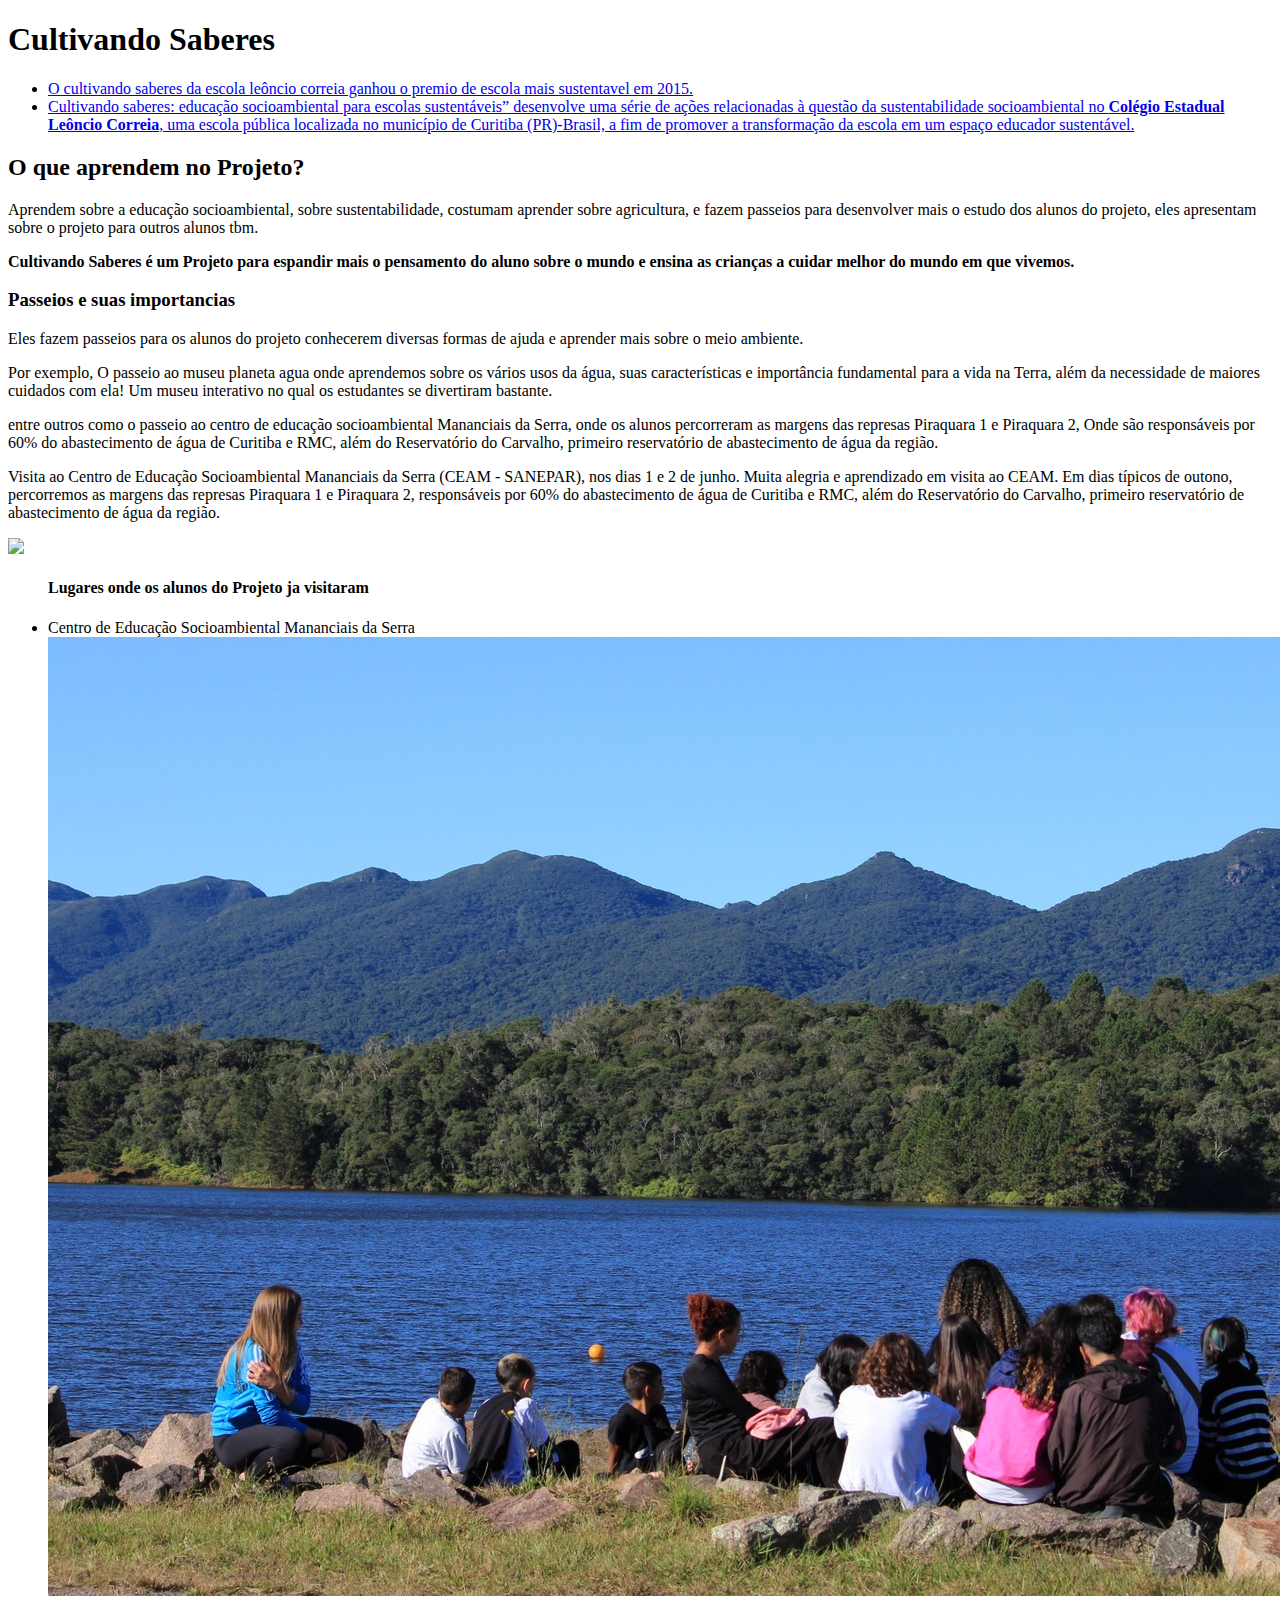
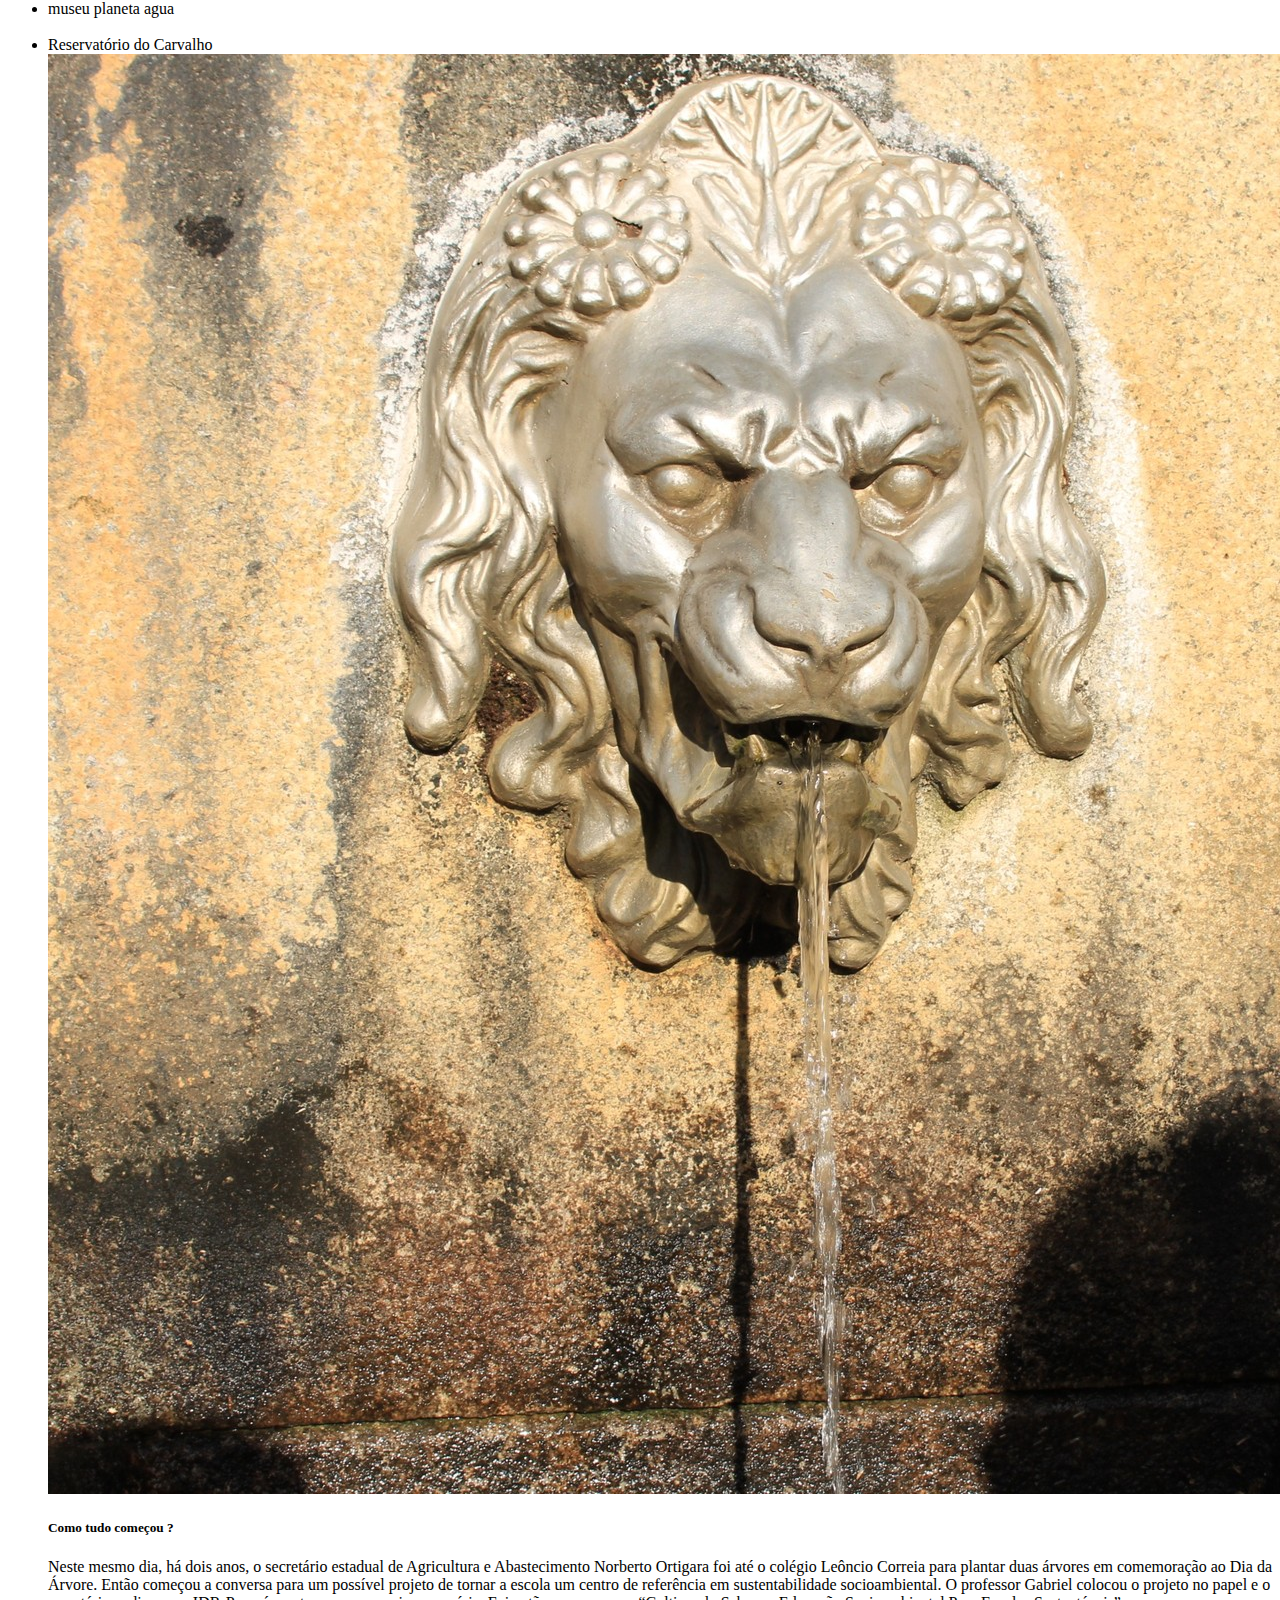
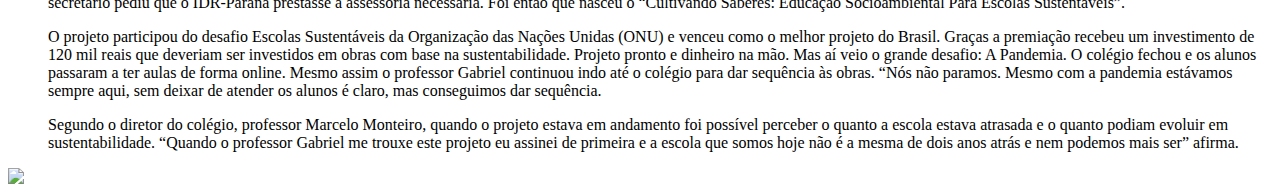
==== index.html @ 159f79c7 "Update index.html" ====
<!DOCTYPE html>
<html lang="pt-br">
<head>
    <meta charset="UTF-8">
    <meta name="viewport" content="width=device-width, initial-scale=1.0">
    <title>Cultivando Saberes</title>
    <style>
        /* style.css */
    </style>
</head>
<body>
    <header>
        <h1>Cultivando Saberes</h1>
    </header>
    <nav>
        <ul>
            <li><a href="https://www.instagram.com/cultivandosaberes/?utm_source=ig_web_button_share_sheet&igshid=OGQ5ZDc2ODk2ZA=="> O cultivando saberes da escola leôncio correia ganhou o premio de escola mais sustentavel em 2015.</a>
            
            <li><a href="https://www.instagram.com/direcaocelc/?utm_source=ig_web_button_share_sheet&igshid=OGQ5ZDc2ODk2ZA=="> Cultivando saberes: educação socioambiental para escolas sustentáveis” desenvolve uma série de ações relacionadas à questão da sustentabilidade 
                socioambiental no <b>Colégio Estadual Leôncio Correia</b>, uma escola pública localizada no município de Curitiba (PR)-Brasil, 
                a fim de promover a transformação da escola em um espaço educador sustentável.</a></li> </ul>
    </nav>
        
        <h2> O que aprendem no Projeto?  </h2>
    <p> Aprendem sobre a educação socioambiental, sobre sustentabilidade, costumam aprender sobre agricultura, e fazem passeios para desenvolver mais o estudo dos alunos do projeto, eles apresentam sobre o projeto para outros alunos tbm.</p>
    <p> <strong> Cultivando Saberes é um Projeto para espandir mais o pensamento do aluno sobre o mundo e ensina as crianças a cuidar melhor do mundo em que vivemos.</strong> </p>
        
        <h3> Passeios e suas importancias </h3>
        <p> Eles fazem passeios para os alunos do projeto conhecerem diversas formas de ajuda e aprender mais sobre o meio ambiente.</p>
        <p> Por exemplo, O passeio ao museu planeta agua onde aprendemos sobre os vários usos da água, suas características e importância fundamental para a vida na Terra, além da necessidade de maiores cuidados com ela! Um museu interativo no qual os estudantes se divertiram bastante. </p>
       <P> entre outros como o passeio ao centro de educação socioambiental Mananciais da Serra, onde os alunos percorreram as margens das represas Piraquara 1 e Piraquara 2, Onde são responsáveis por 60% do abastecimento de água de Curitiba e RMC, além do Reservatório do Carvalho, primeiro reservatório de abastecimento de água da região.</P>
    <div class="imagemcentralizada">
            <p>Visita ao Centro de Educação Socioambiental Mananciais da Serra (CEAM - SANEPAR), nos dias 1 e 2 de junho.
                Muita alegria e aprendizado em visita ao CEAM. Em dias típicos de outono, percorremos as margens das represas Piraquara 1 e Piraquara 2, responsáveis por 60% do abastecimento de água de Curitiba e RMC, além do Reservatório do Carvalho, primeiro reservatório de abastecimento de água da região.</p>
    <img class="imagem1" src="https://www.instagram.com/cultivandosaberes/?utm_source=ig_web_button_share_sheet&igshid=OGQ5ZDc2ODk2ZA==">
        </div>
    
        <ul>
        <h4> Lugares onde os alunos do Projeto ja visitaram </h4>
       
        <div> <li class="lista"> Centro de Educação Socioambiental Mananciais da Serra </li>  
            <img class="imagem2" src="centrodeeducacaosocioambiental.pnj.jpg" 
       </div>

       <div>
        <li class="lista"> museu planeta agua </li>
        <img class="imagem2" src=""
       </div>

       <div>
        <li class="lista"> Reservatório do Carvalho </li>
           <img class="imagem2" src="reservatorio.pnj.jpg" 
        </div>

        <h5> Como tudo começou ?</h5>
        <p> 
            Neste mesmo dia, há dois anos, o secretário estadual de Agricultura e Abastecimento Norberto Ortigara foi até o colégio Leôncio Correia para plantar duas árvores em comemoração ao Dia da Árvore. Então começou a conversa para um possível projeto de tornar a escola um centro de referência em sustentabilidade socioambiental. O professor Gabriel colocou o projeto no papel e o secretário pediu que o IDR-Paraná prestasse a assessoria necessária. Foi então que nasceu o “Cultivando Saberes: Educação Socioambiental Para Escolas Sustentáveis”.
        </p>
        <p>
            O projeto participou do desafio Escolas Sustentáveis da Organização das Nações Unidas (ONU) e venceu como o melhor projeto do Brasil. Graças a premiação recebeu um investimento de 120 mil reais que deveriam ser investidos em obras com base na sustentabilidade. Projeto pronto e dinheiro na mão. Mas aí veio o grande desafio: A Pandemia. O colégio fechou e os alunos passaram a ter aulas de forma online. Mesmo assim o professor Gabriel continuou indo até o colégio para dar sequência às obras. “Nós não paramos. Mesmo com a pandemia estávamos sempre aqui, sem deixar de atender os alunos é claro, mas conseguimos dar sequência. 
        </p>
        <p>
            Segundo o diretor do colégio, professor Marcelo Monteiro, quando o projeto estava em andamento foi possível perceber o quanto a escola estava atrasada e o quanto podiam evoluir em sustentabilidade. “Quando o professor Gabriel me trouxe este projeto eu assinei de primeira e a escola que somos hoje não é a mesma de dois anos atrás e nem podemos mais ser” afirma. 
        </p>
    </ul>

        <footer>
            <img src="/"
        </footer>
    
    </body>
    </html>
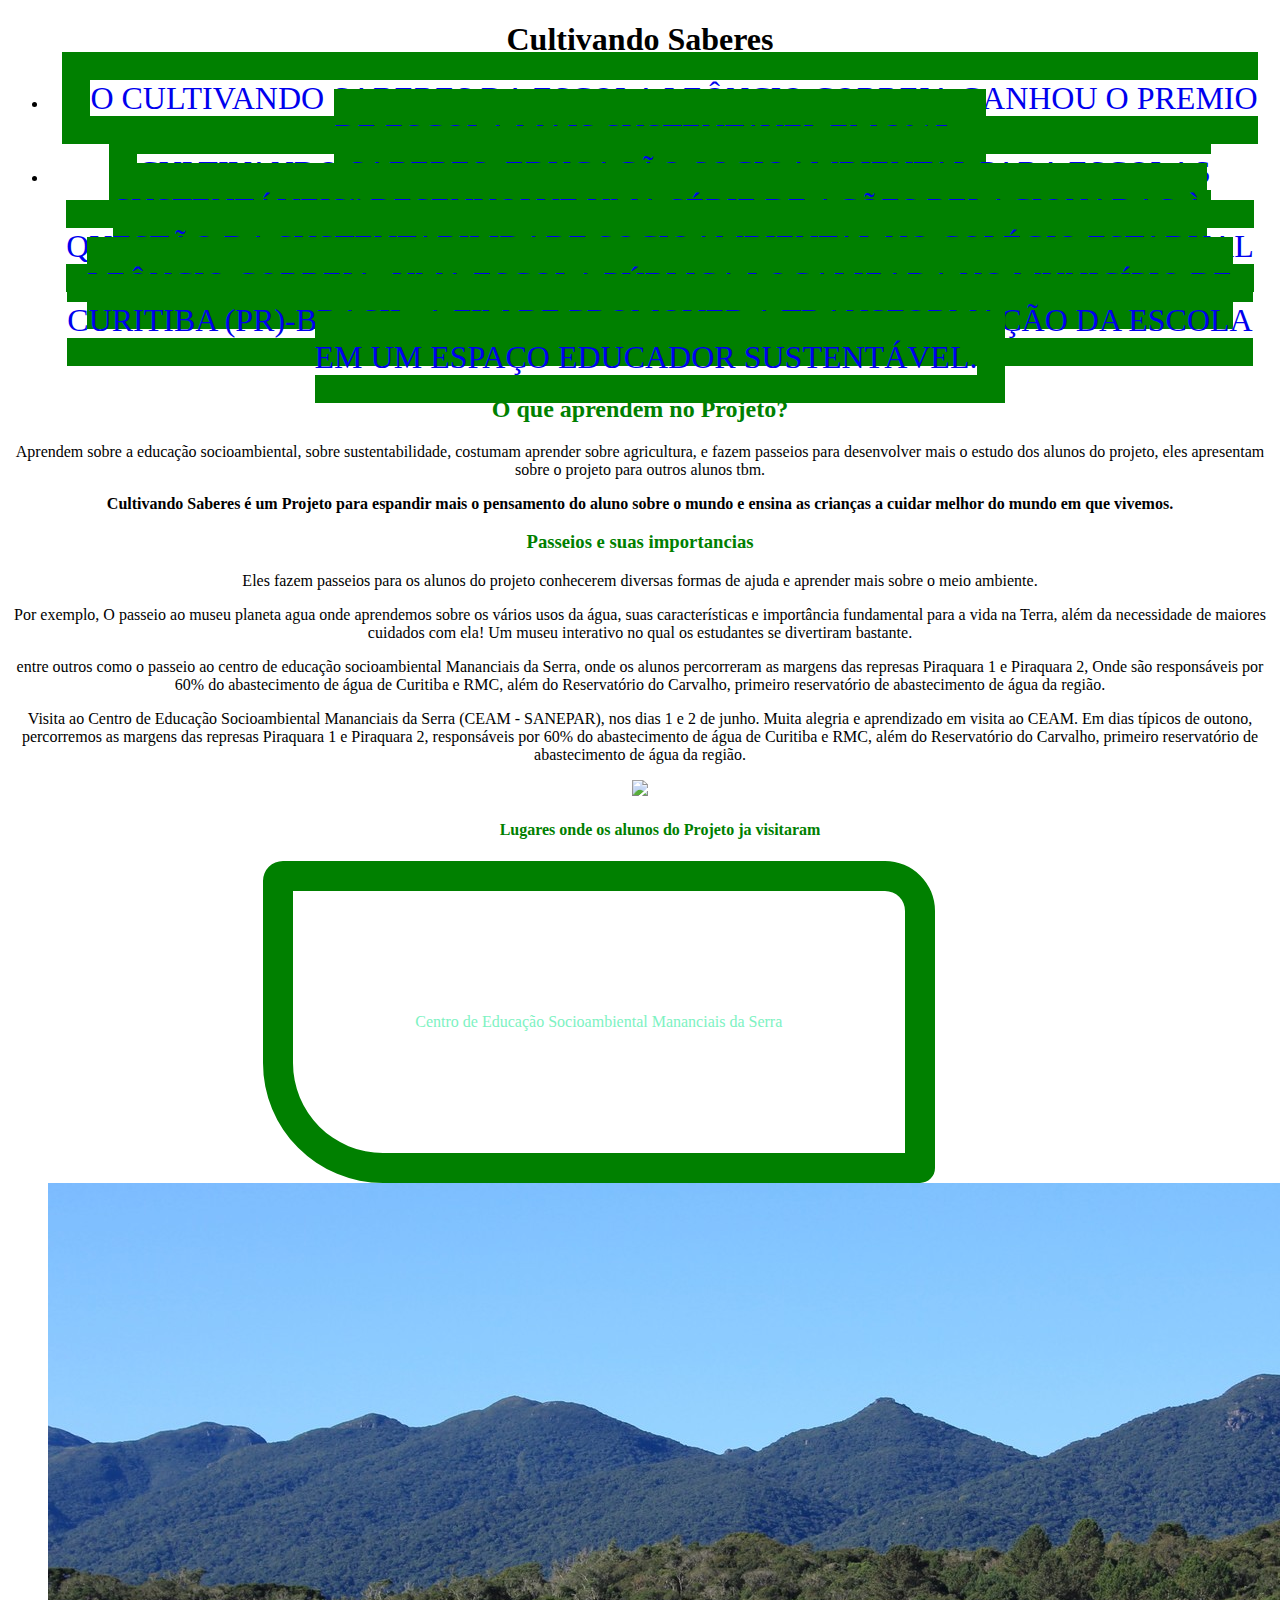
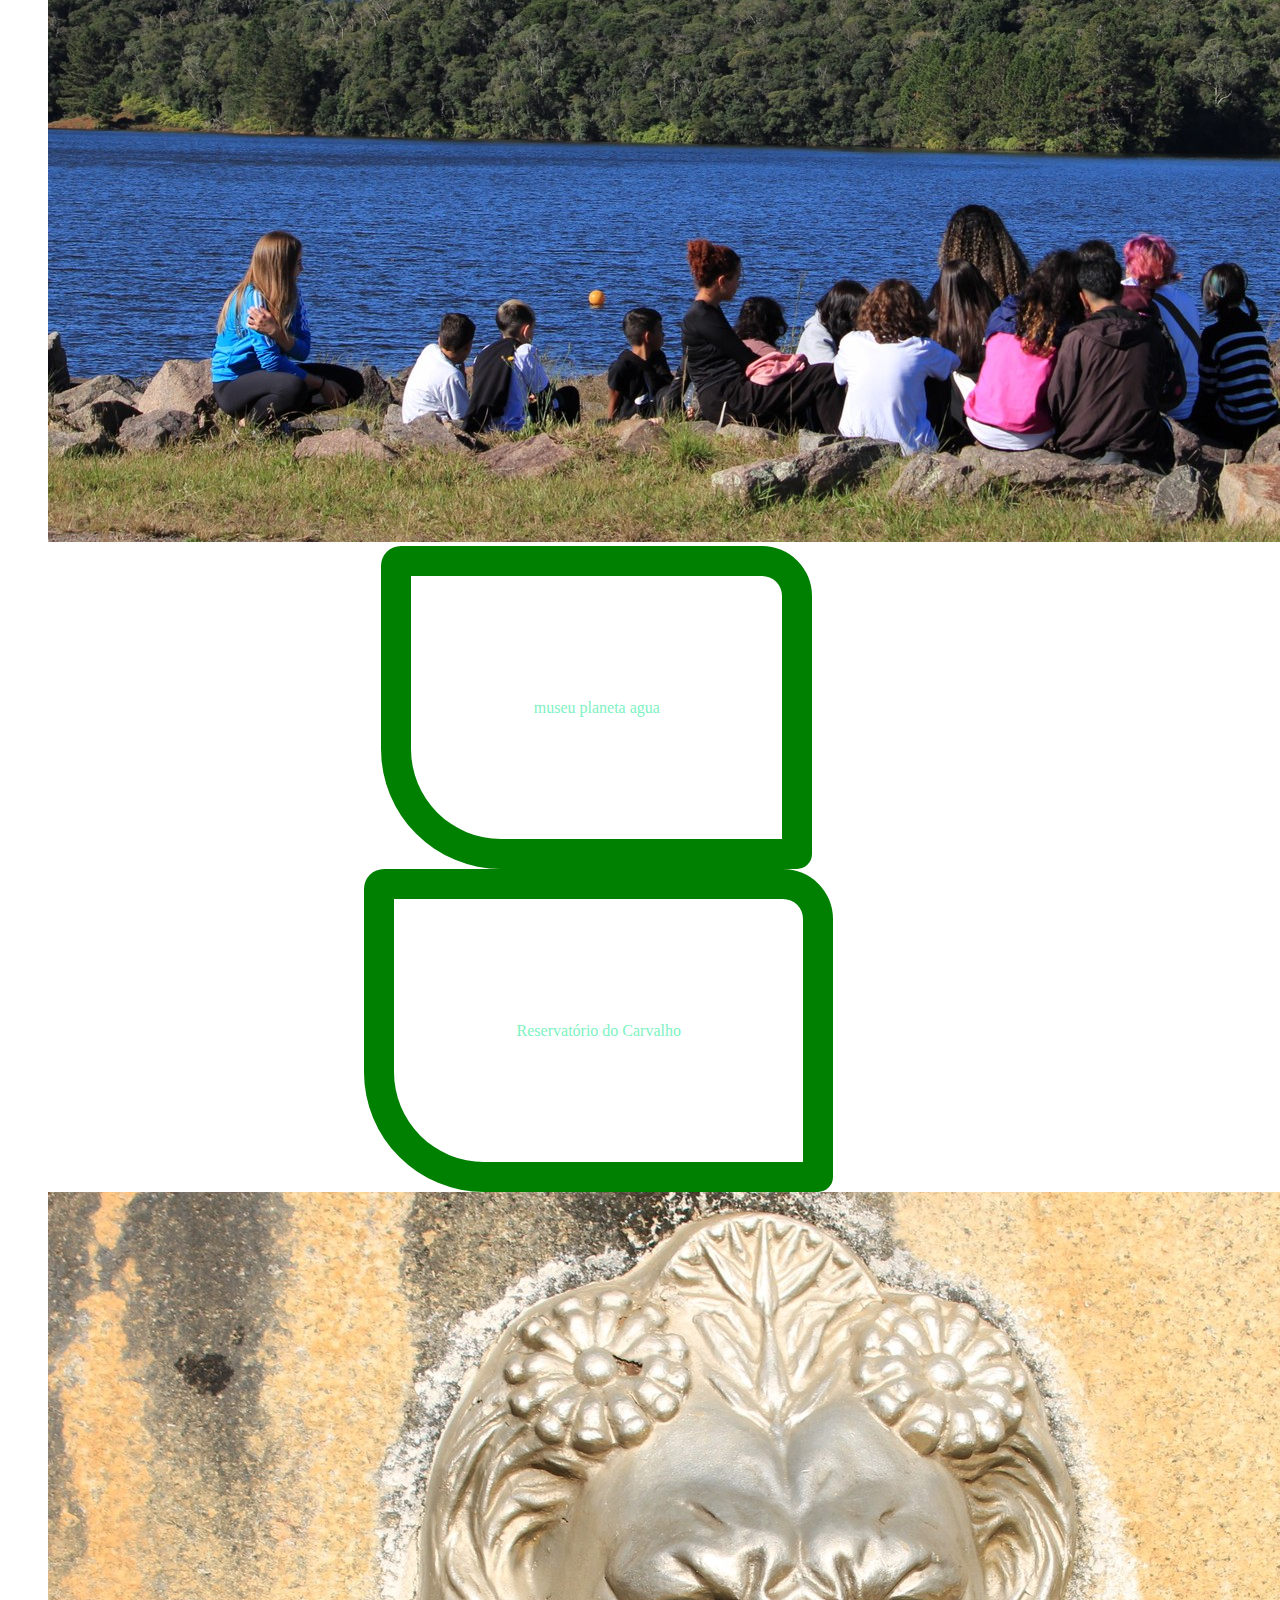
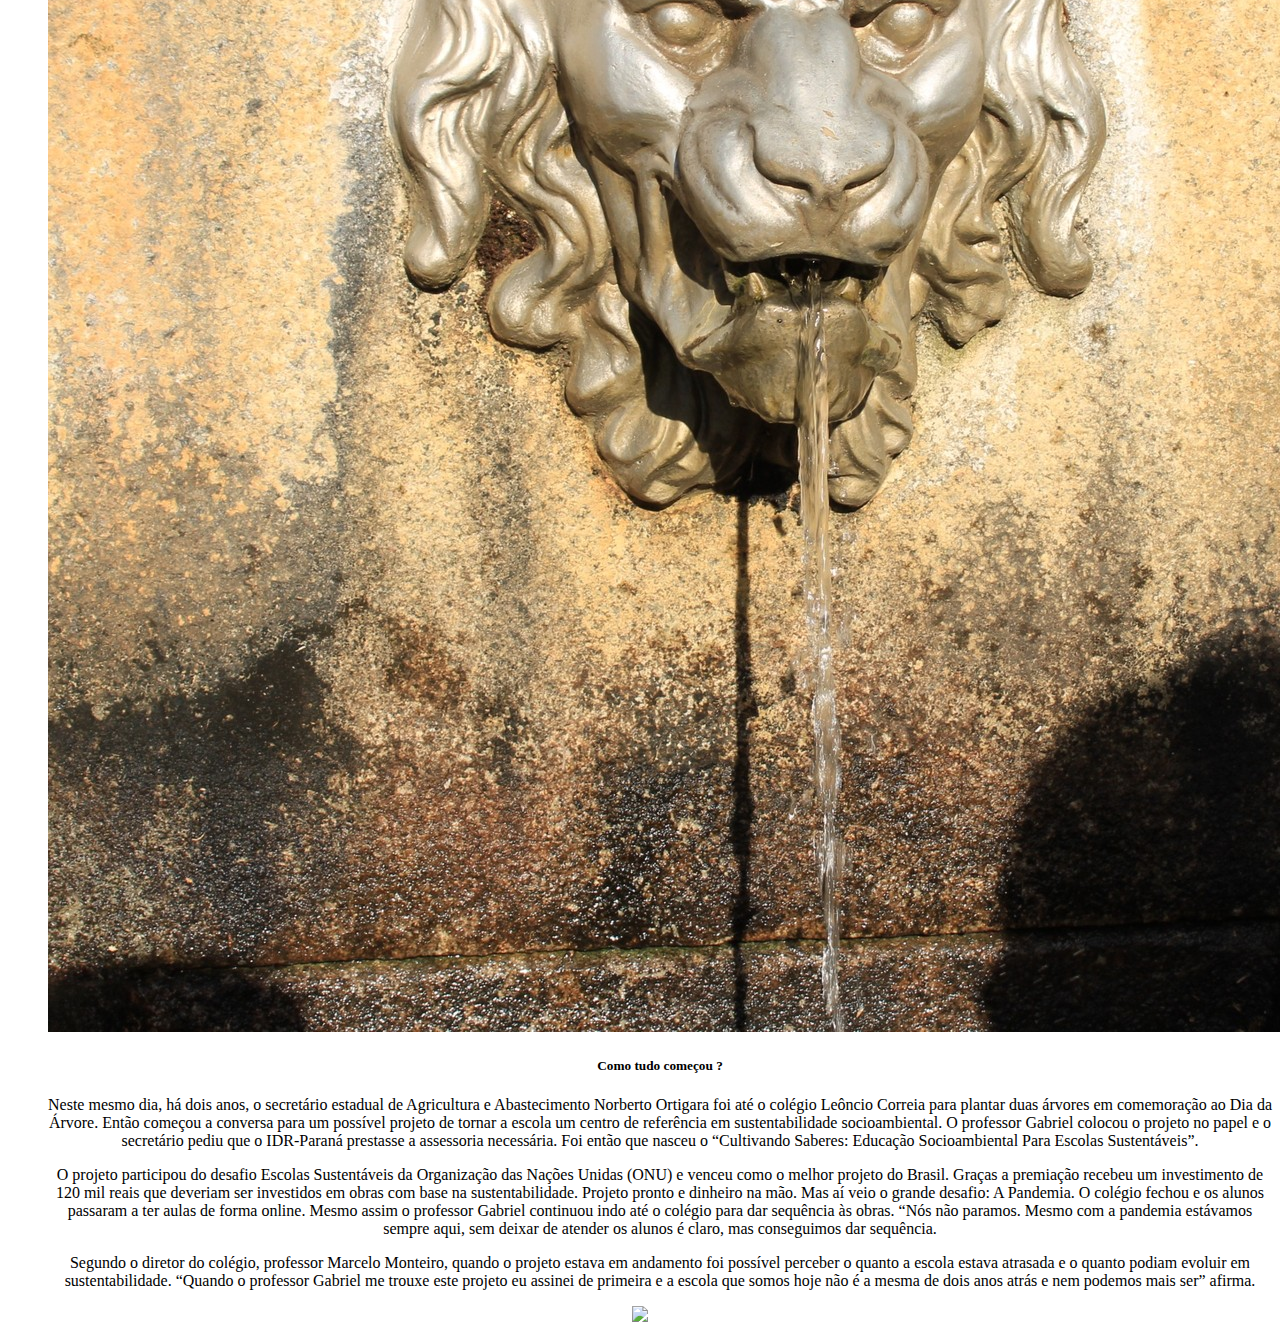
==== commit c5a08343: "Update index.html" ====
--- a/index.html
+++ b/index.html
@@ -4,6 +4,7 @@
     <meta charset="UTF-8">
     <meta name="viewport" content="width=device-width, initial-scale=1.0">
     <title>Cultivando Saberes</title>
+     <link rel="stylesheet" href="style.css">
     <style>
         /* style.css */
     </style>
@@ -19,6 +20,7 @@
             <li><a href="https://www.instagram.com/direcaocelc/?utm_source=ig_web_button_share_sheet&igshid=OGQ5ZDc2ODk2ZA=="> Cultivando saberes: educação socioambiental para escolas sustentáveis” desenvolve uma série de ações relacionadas à questão da sustentabilidade 
                 socioambiental no <b>Colégio Estadual Leôncio Correia</b>, uma escola pública localizada no município de Curitiba (PR)-Brasil, 
                 a fim de promover a transformação da escola em um espaço educador sustentável.</a></li> </ul>
+        
     </nav>
         
         <h2> O que aprendem no Projeto?  </h2>
@@ -65,7 +67,7 @@
     </ul>
 
         <footer>
-            <img src="/"
+           <img class="imagem5" src="Cultivando Saberes projeto_files/"
         </footer>
     
     </body>
--- a/style.css
+++ b/style.css
@@ -0,0 +1,66 @@
+      .cabecalho
+h1 {
+    color: green;
+}
+h2{
+    color: green;
+}
+h3{
+    color: green;
+}
+h4 {
+    color: green;
+}
+
+body {
+    background-color: white;
+
+    text-align: center;
+}
+.imagem1 {
+    width: 30%;
+}
+.imagemcentralizada {
+ text-align: center;
+}
+
+.unicornio {
+    font-style: initial;
+
+}
+.brilho {
+   color: deepgreen;
+    font-style: italic
+}
+.lista {
+        display: inline-block;
+        padding: 10%;
+        margin-right: 10%;
+        color: rgb(125, 242, 194);
+        padding: 10%;
+        border-color: green;
+        border-width: 30px;
+        border-style: solid;
+        border-radius: 20px 50px 15px 120px;
+    }
+
+nav a{
+    text-transform: uppercase;
+    text-align: center;
+    color: dark;
+    font-weight: 230;
+    font-size: 200%;
+    text-decoration: none ;
+    border-color: green;
+    border-width: 28px;
+    border-style: solid; 
+    backgound-color: gray;
+}
+nav a:hover {
+    color: black;
+    text-decoration: underline;
+}
+
+footer {
+    background-color: white;
+}
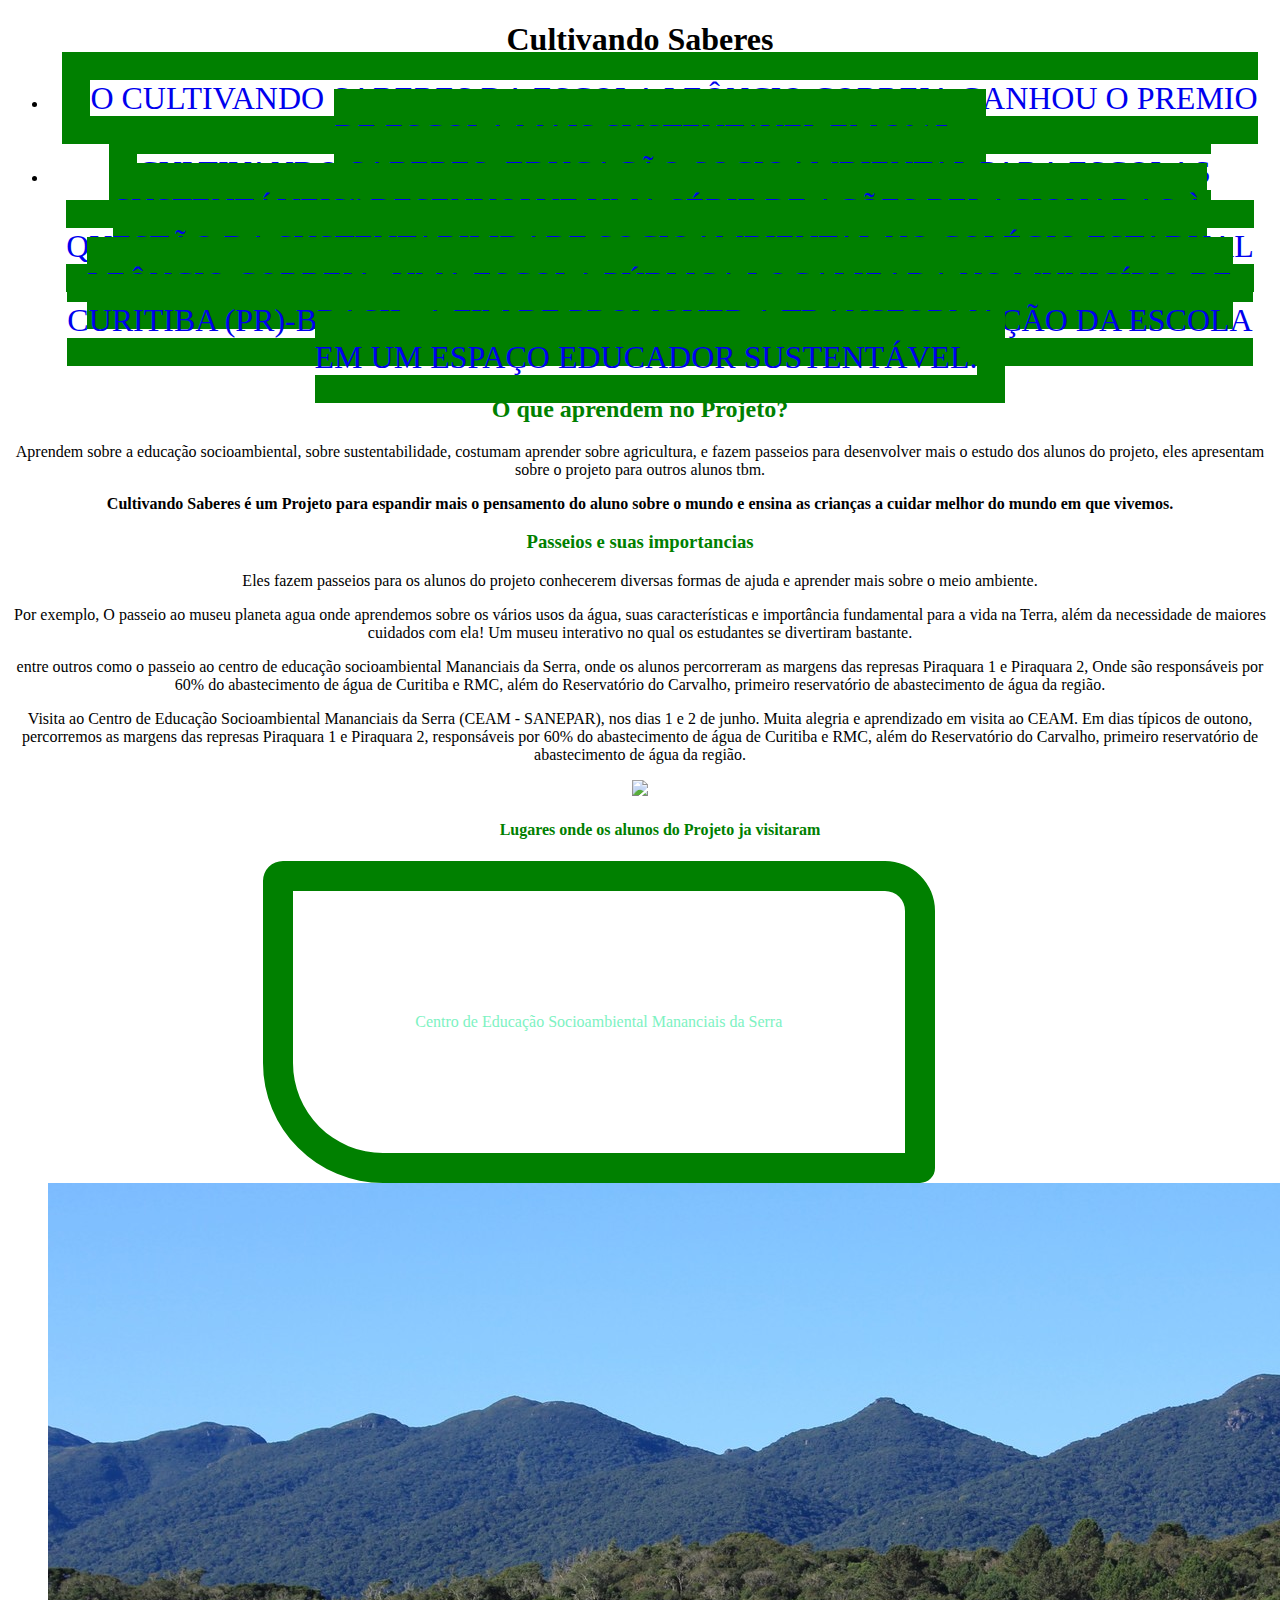
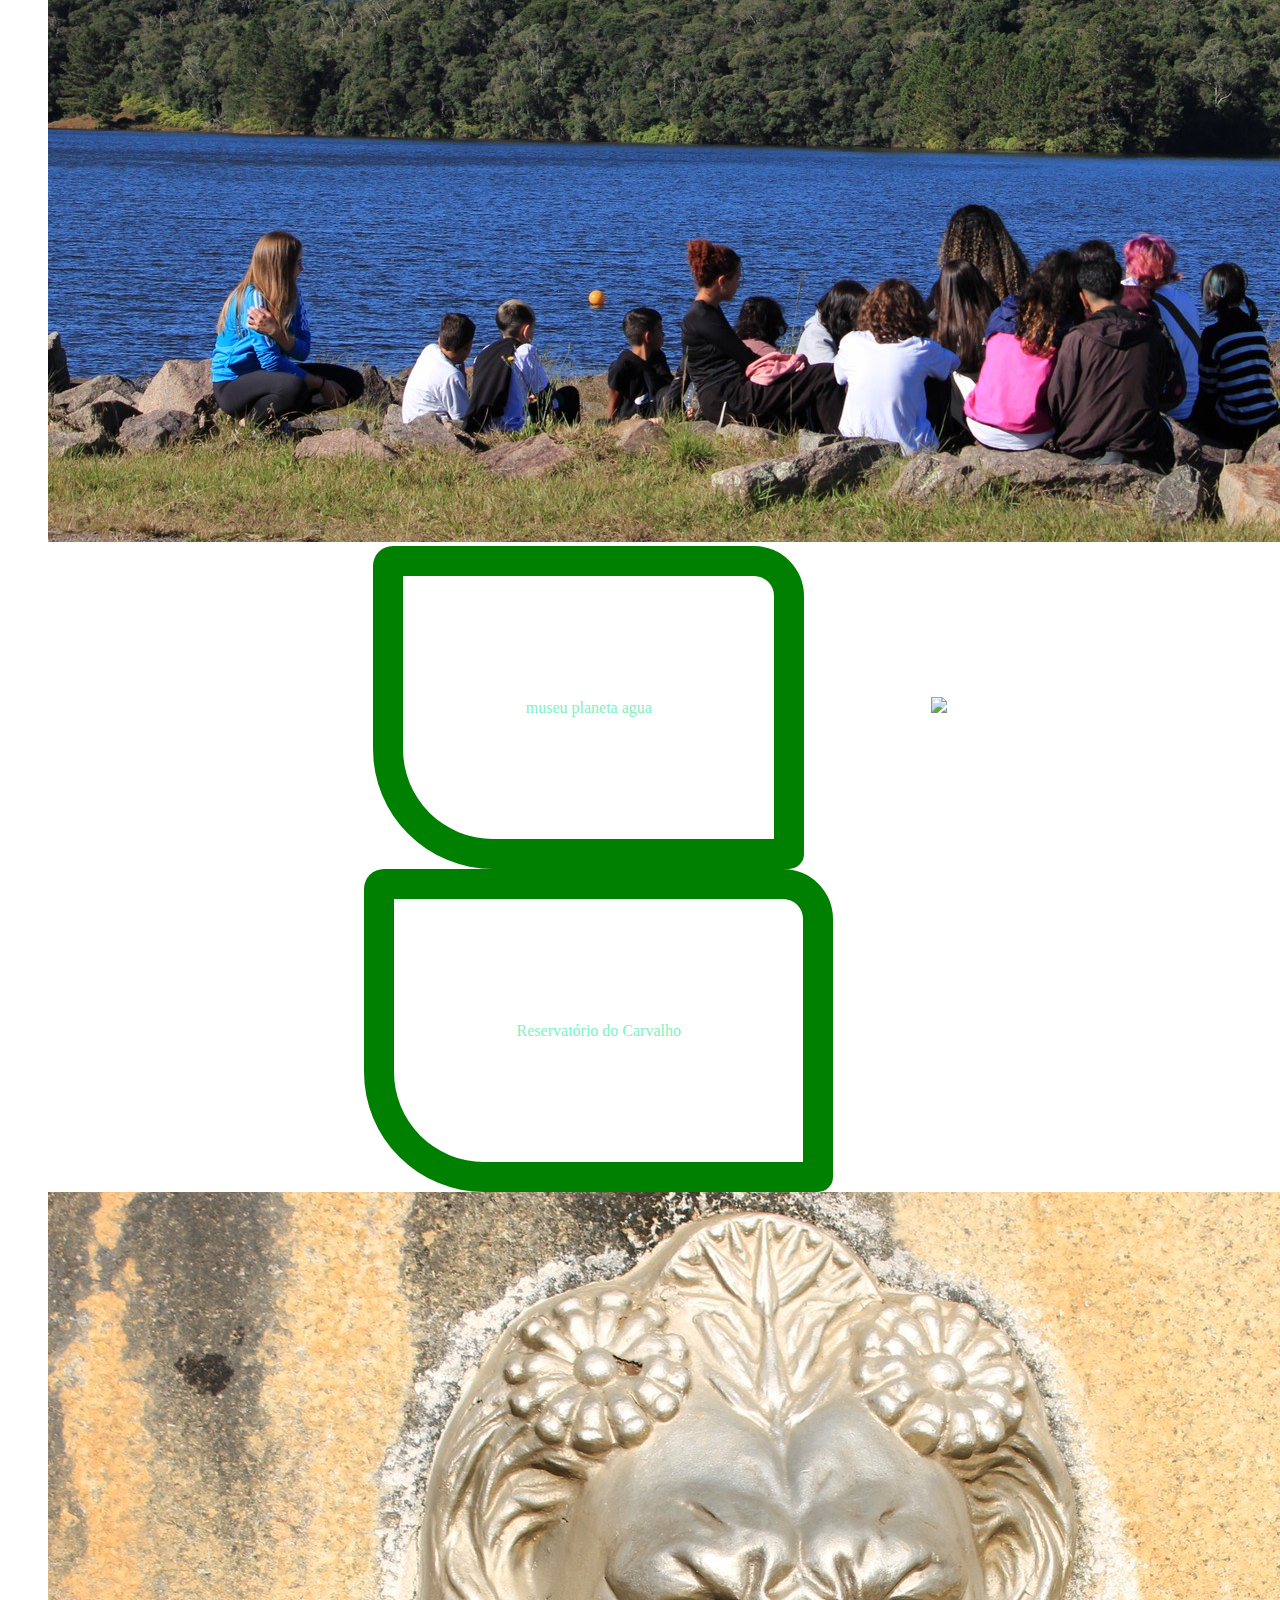
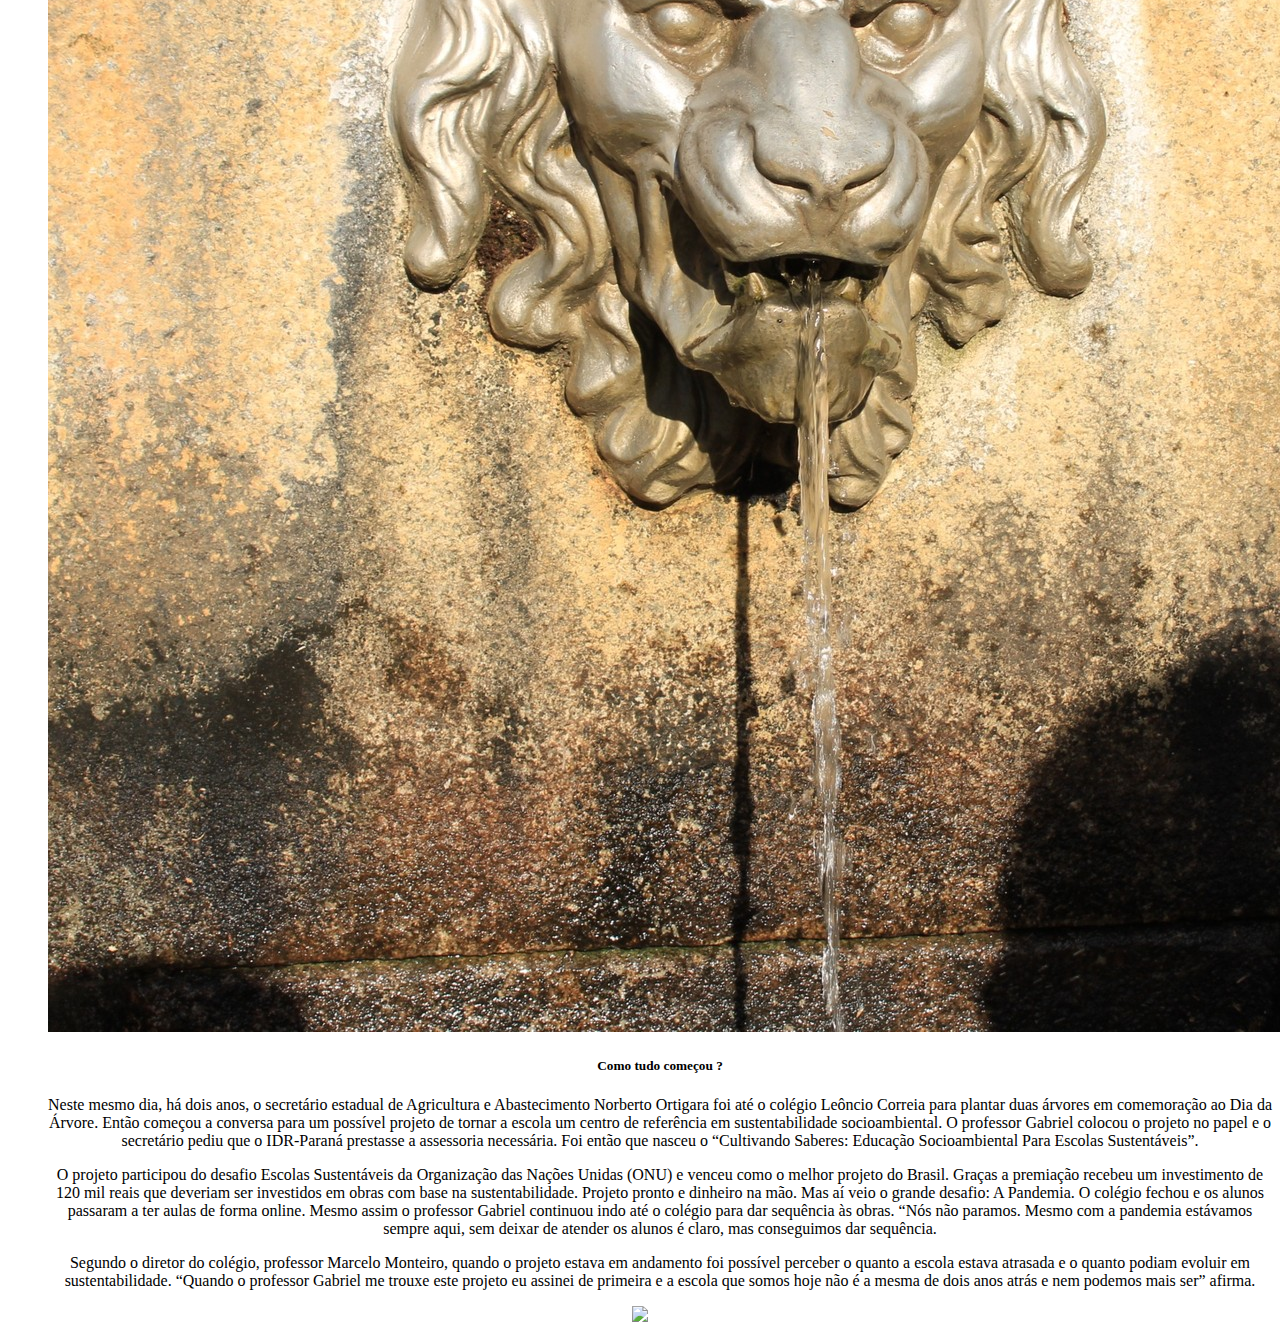
==== commit 273a3fee: "Update index.html" ====
--- a/index.html
+++ b/index.html
@@ -46,7 +46,7 @@
 
        <div>
         <li class="lista"> museu planeta agua </li>
-        <img class="imagem2" src=""
+        <img class="imagem2" src="museuaguinha.jpg"
        </div>
 
        <div>
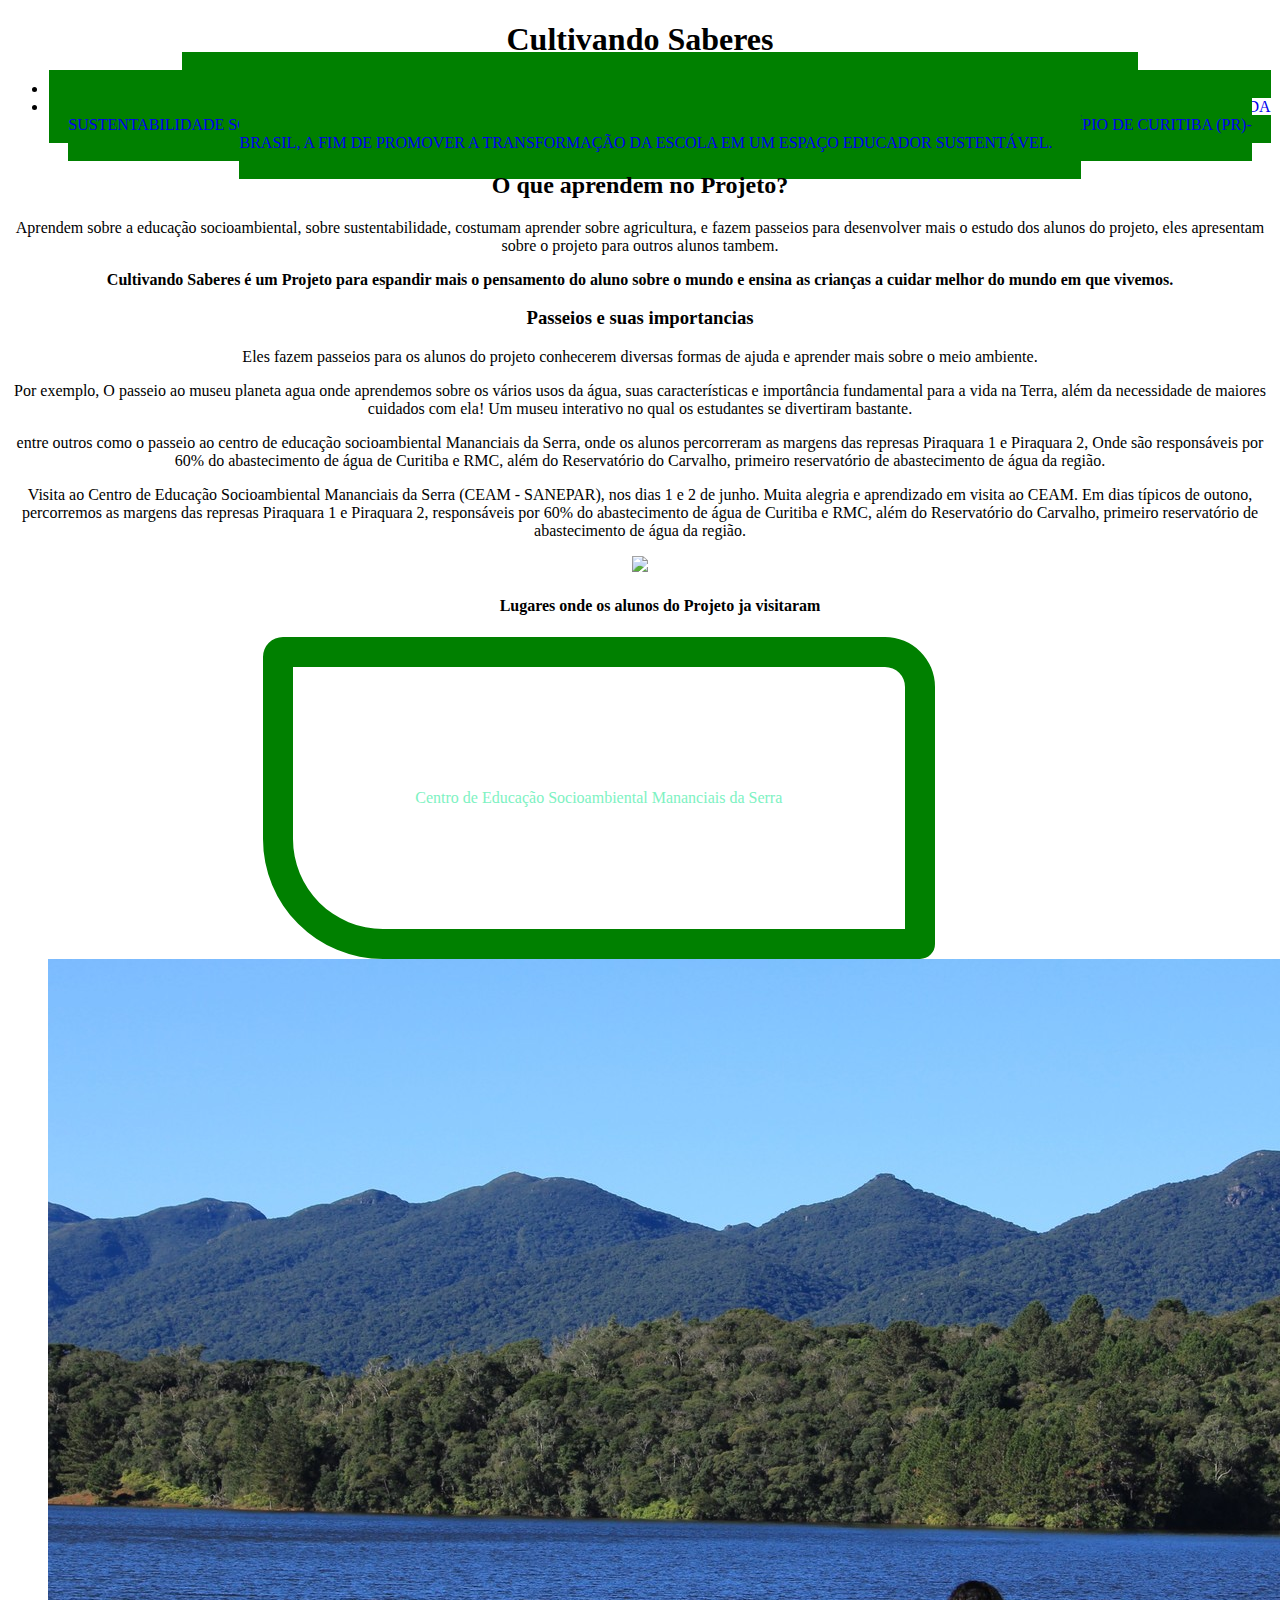
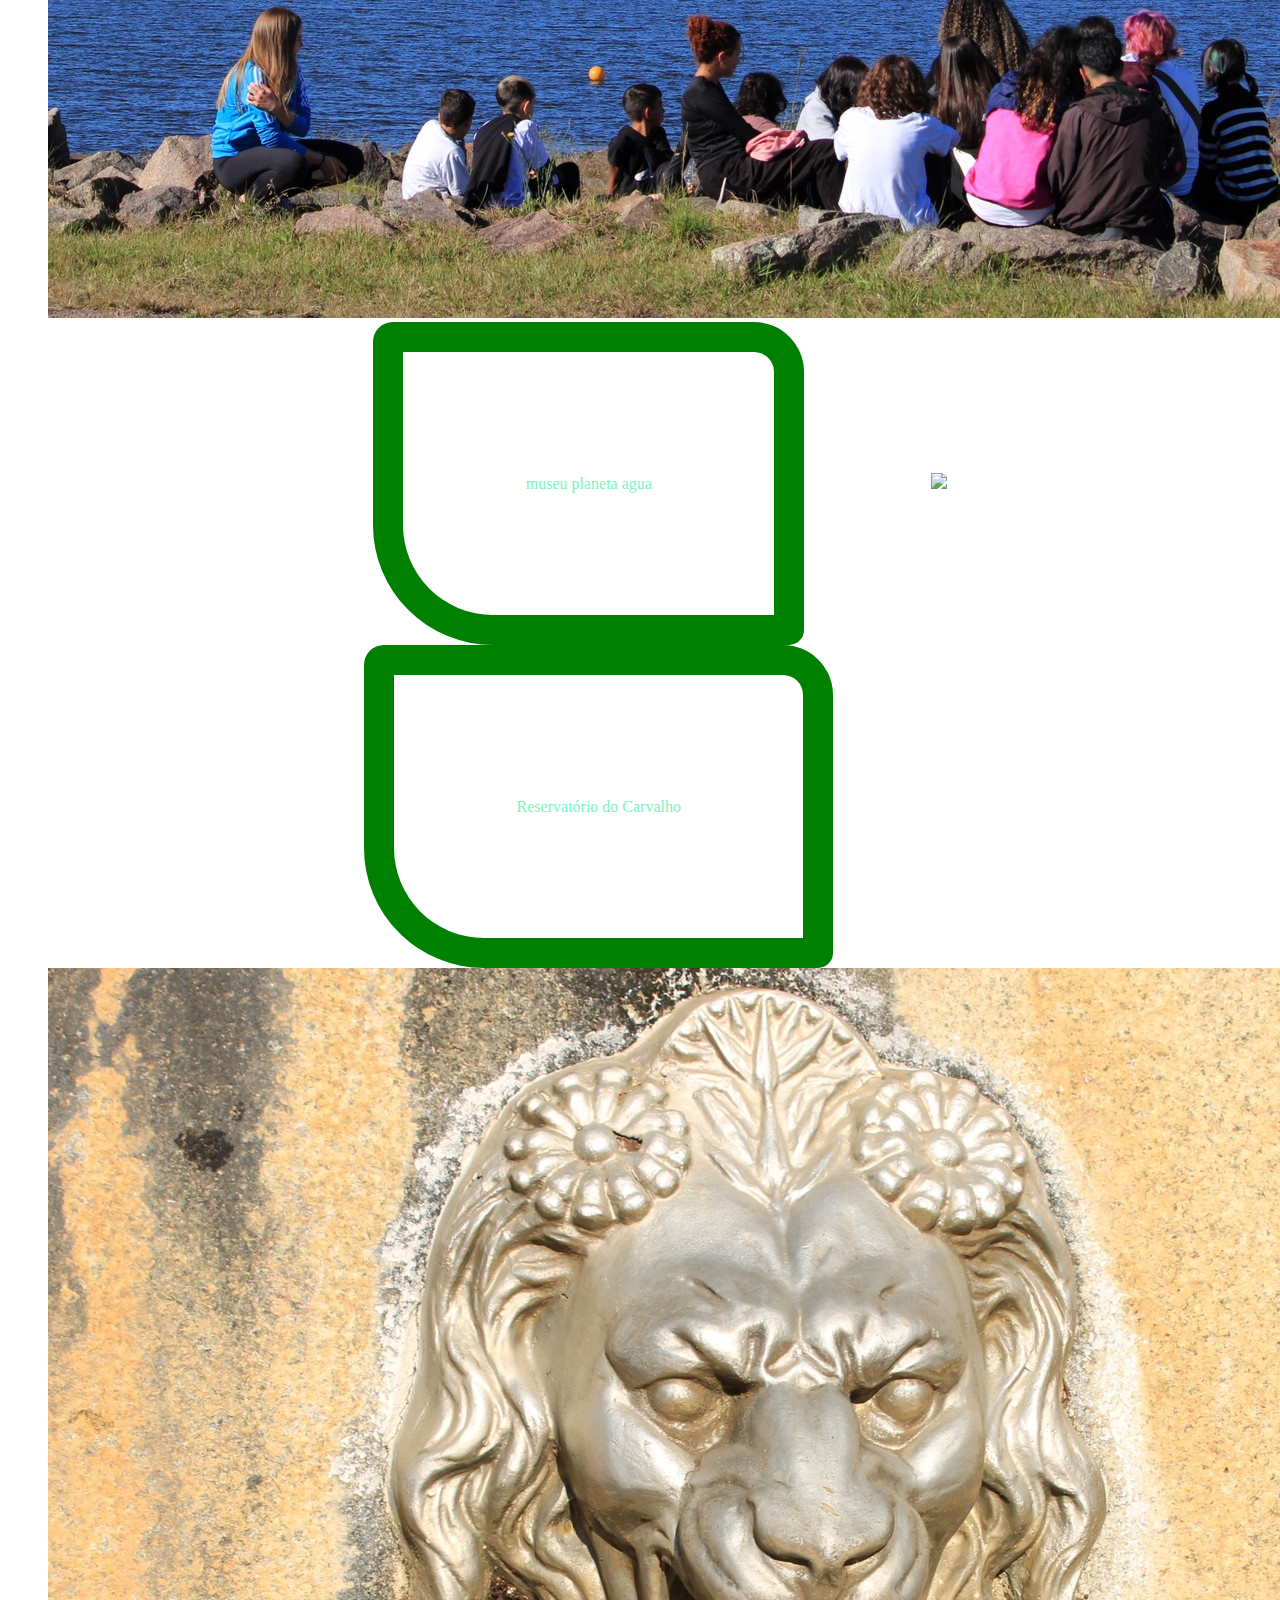
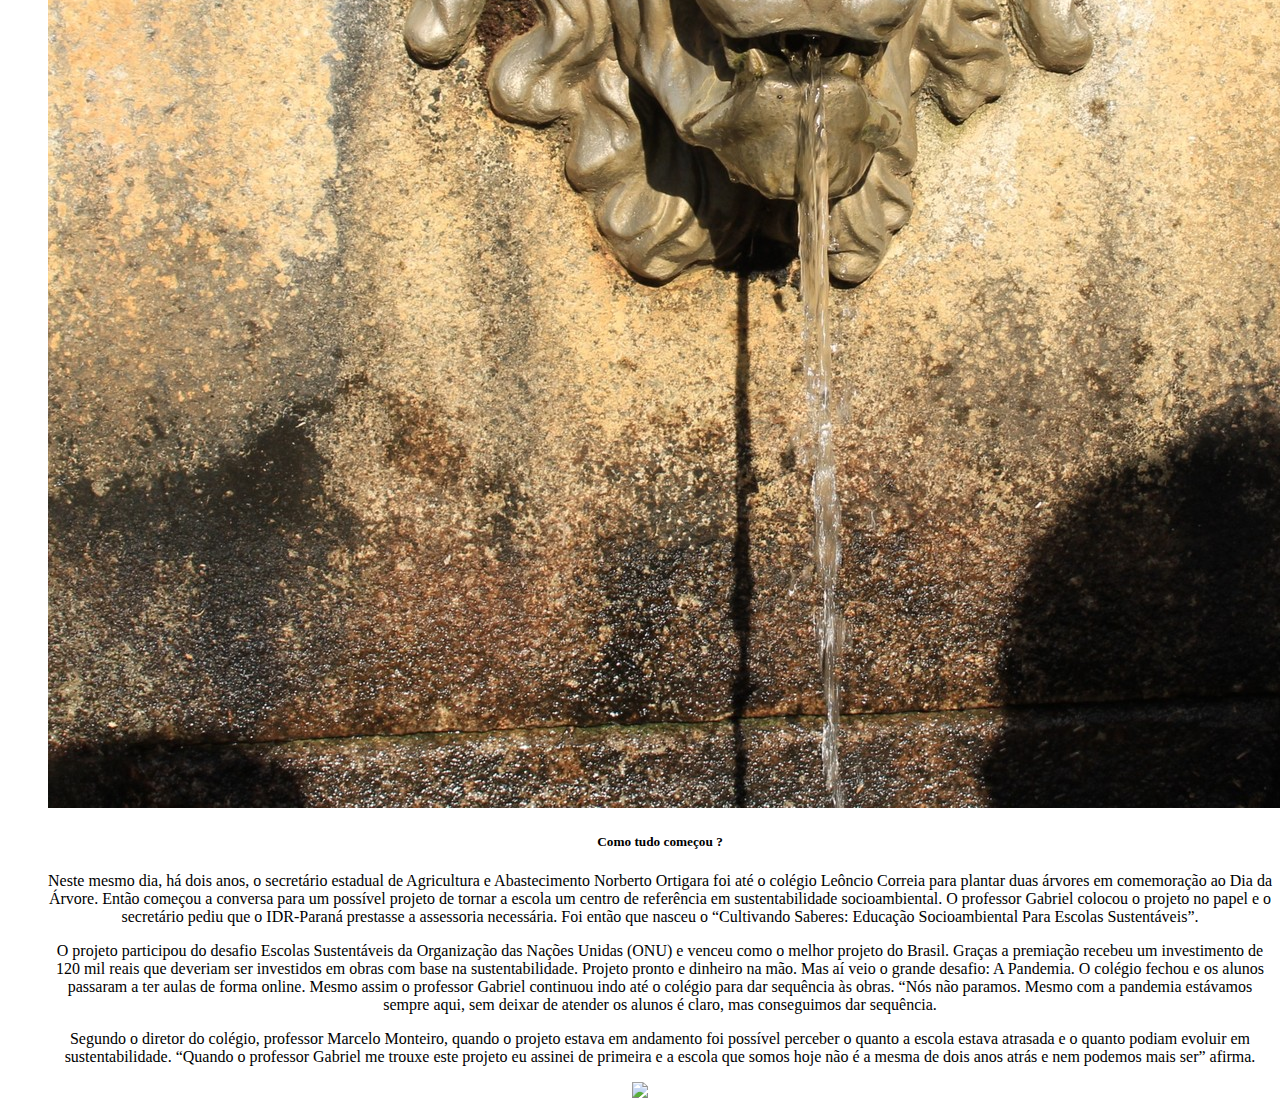
==== commit 022d2643: "Update index.html" ====
--- a/index.html
+++ b/index.html
@@ -24,7 +24,7 @@
     </nav>
         
         <h2> O que aprendem no Projeto?  </h2>
-    <p> Aprendem sobre a educação socioambiental, sobre sustentabilidade, costumam aprender sobre agricultura, e fazem passeios para desenvolver mais o estudo dos alunos do projeto, eles apresentam sobre o projeto para outros alunos tbm.</p>
+    <p> Aprendem sobre a educação socioambiental, sobre sustentabilidade, costumam aprender sobre agricultura, e fazem passeios para desenvolver mais o estudo dos alunos do projeto, eles apresentam sobre o projeto para outros alunos tambem.</p>
     <p> <strong> Cultivando Saberes é um Projeto para espandir mais o pensamento do aluno sobre o mundo e ensina as crianças a cuidar melhor do mundo em que vivemos.</strong> </p>
         
         <h3> Passeios e suas importancias </h3>
--- a/style.css
+++ b/style.css
@@ -1,19 +1,19 @@
       .cabecalho
 h1 {
-    color: green;
+    color: Black;
 }
 h2{
-    color: green;
+    color: black;
 }
 h3{
-    color: green;
+    color: black;
 }
 h4 {
-    color: green;
+    color: black;
 }
 
 body {
-    background-color: white;
+    background-color: ;
 
     text-align: center;
 }
@@ -29,7 +29,7 @@
 
 }
 .brilho {
-   color: deepgreen;
+   color: deepgray;
     font-style: italic
 }
 .lista {
@@ -48,8 +48,8 @@
     text-transform: uppercase;
     text-align: center;
     color: dark;
-    font-weight: 230;
-    font-size: 200%;
+    font-weight: 300;
+    font-size: 100%;
     text-decoration: none ;
     border-color: green;
     border-width: 28px;
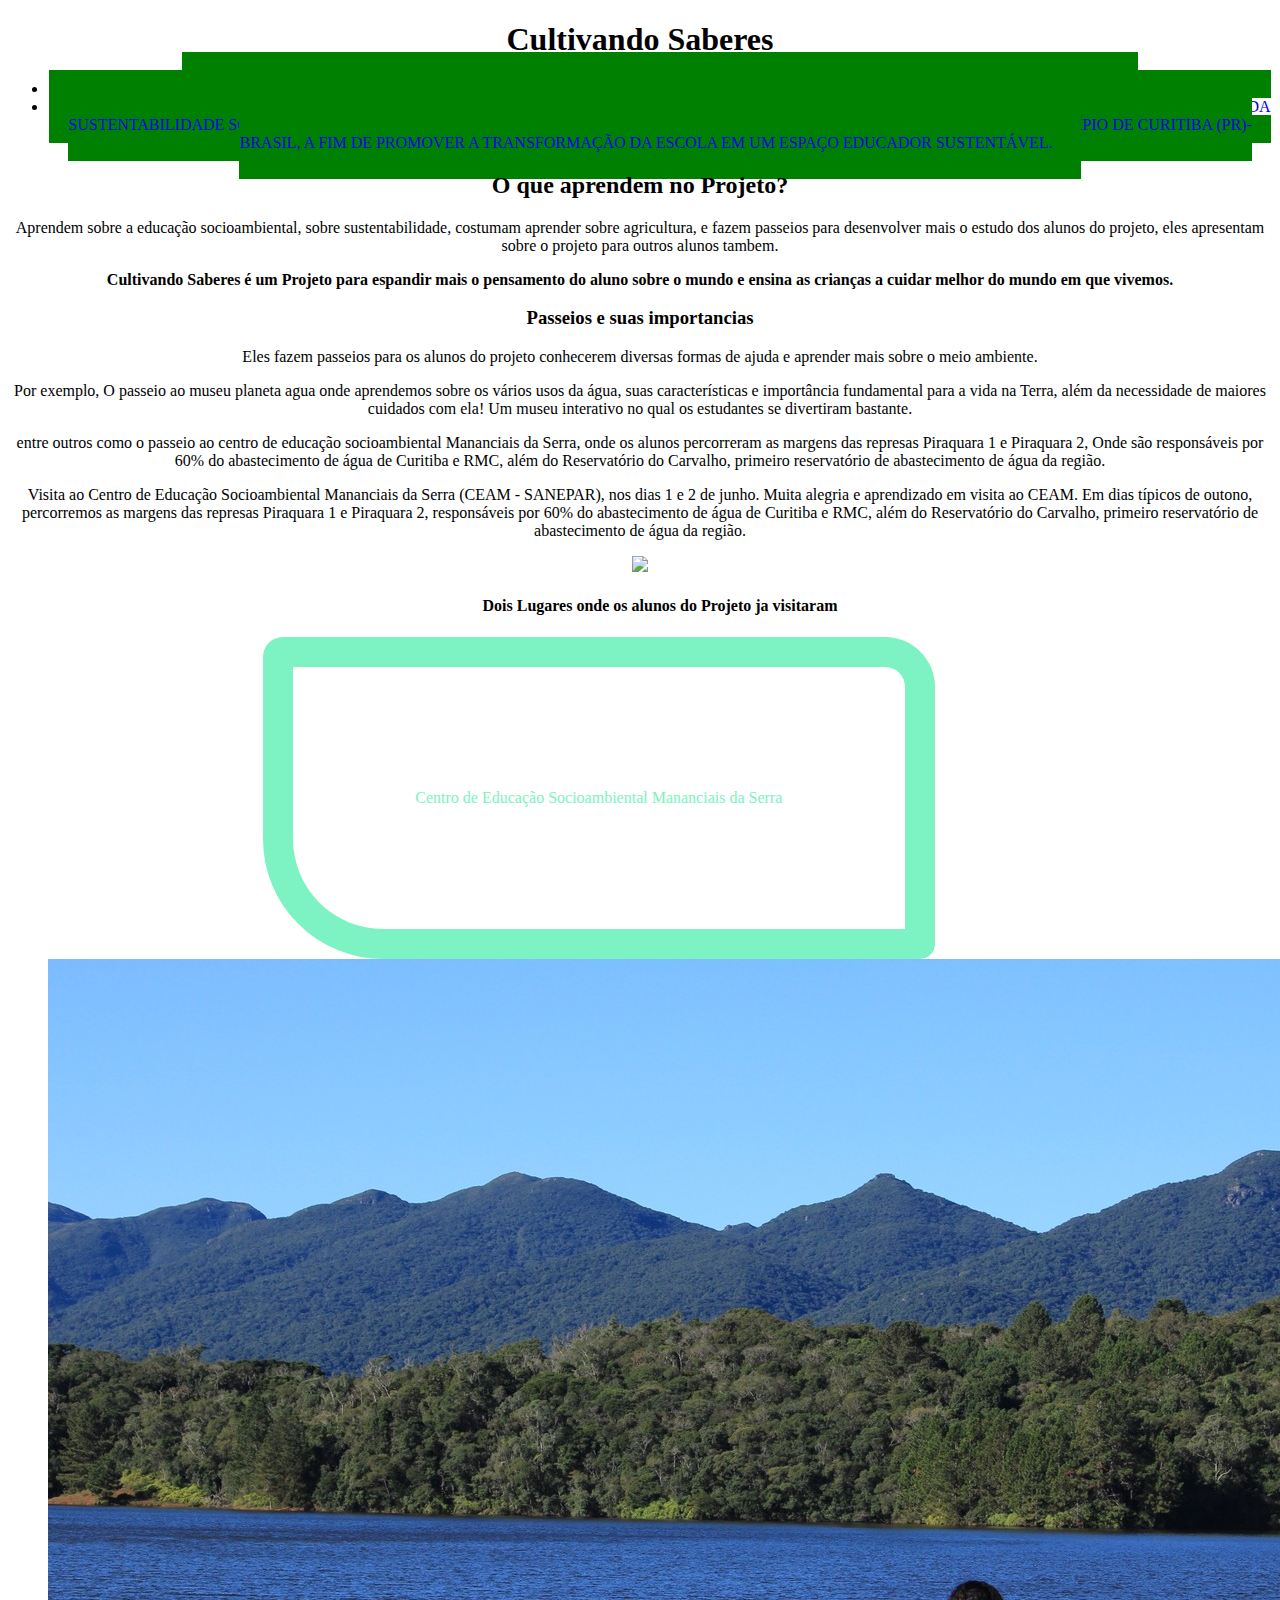
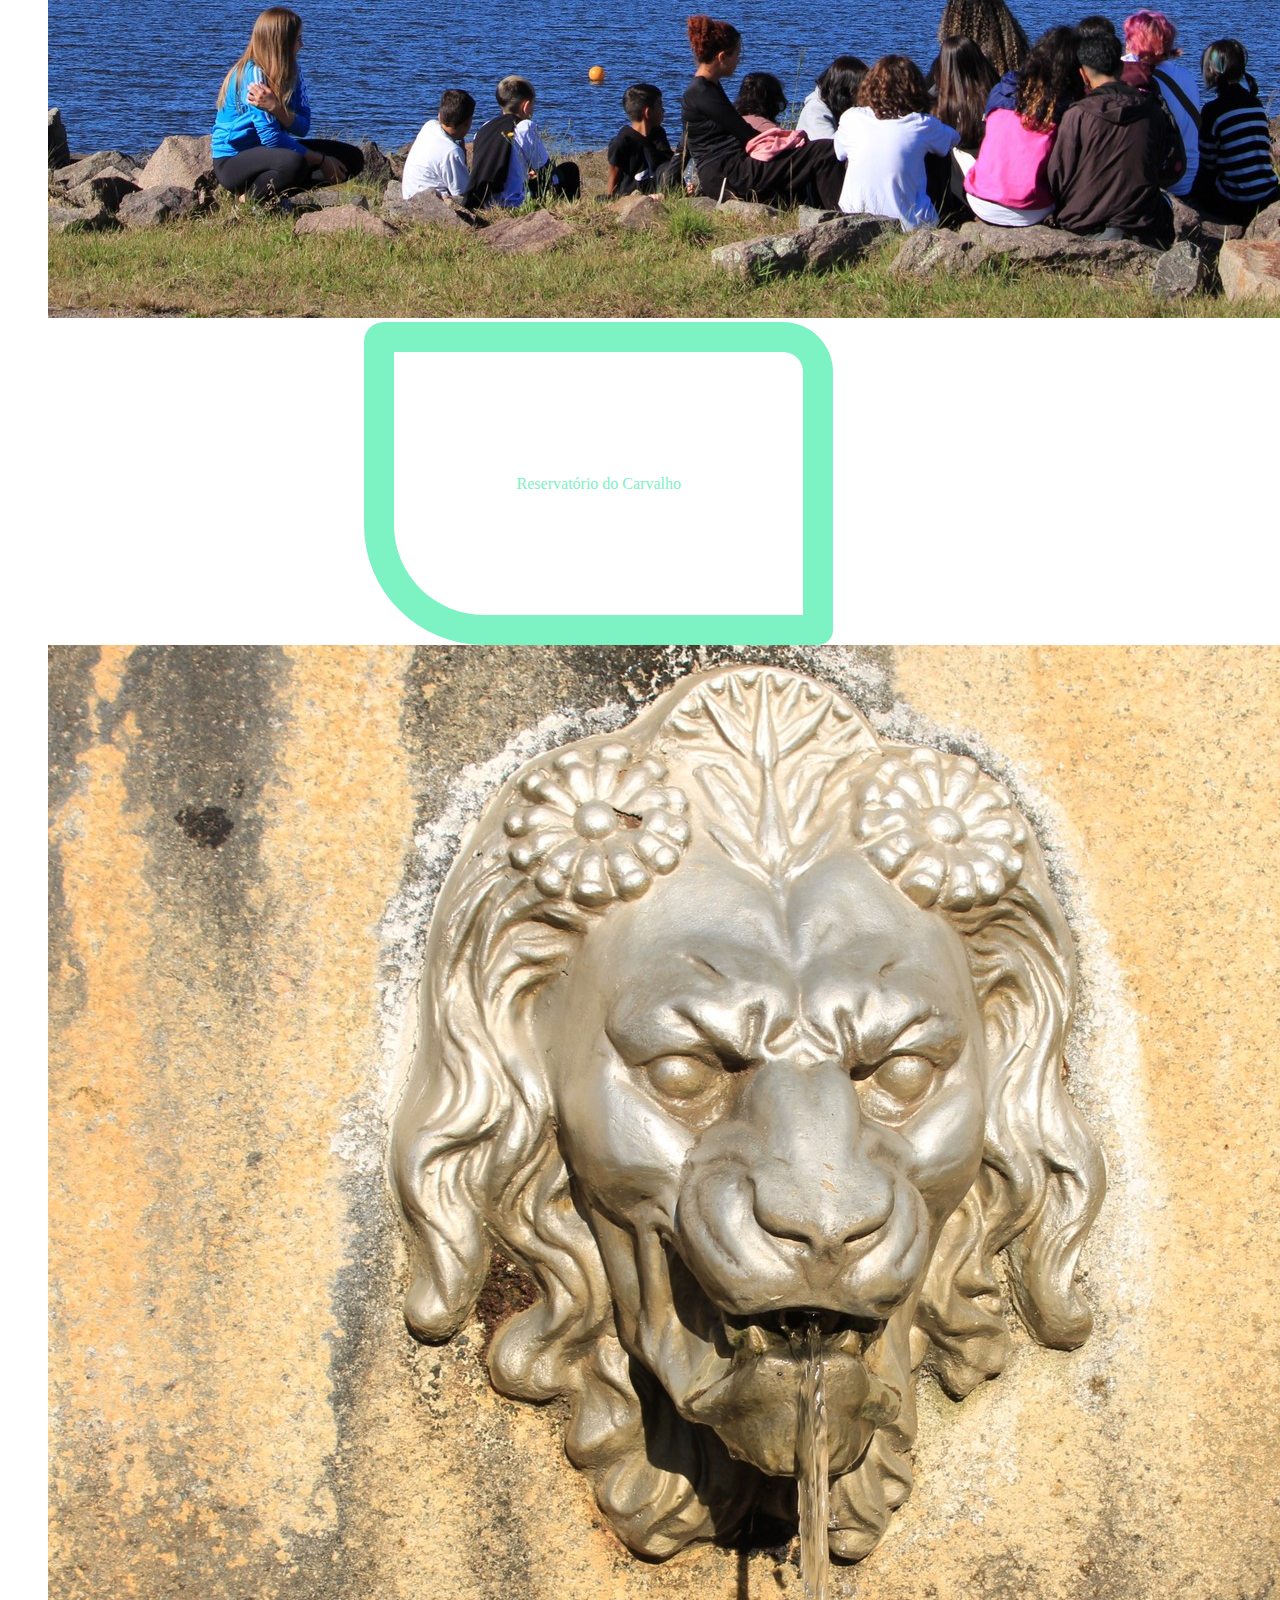
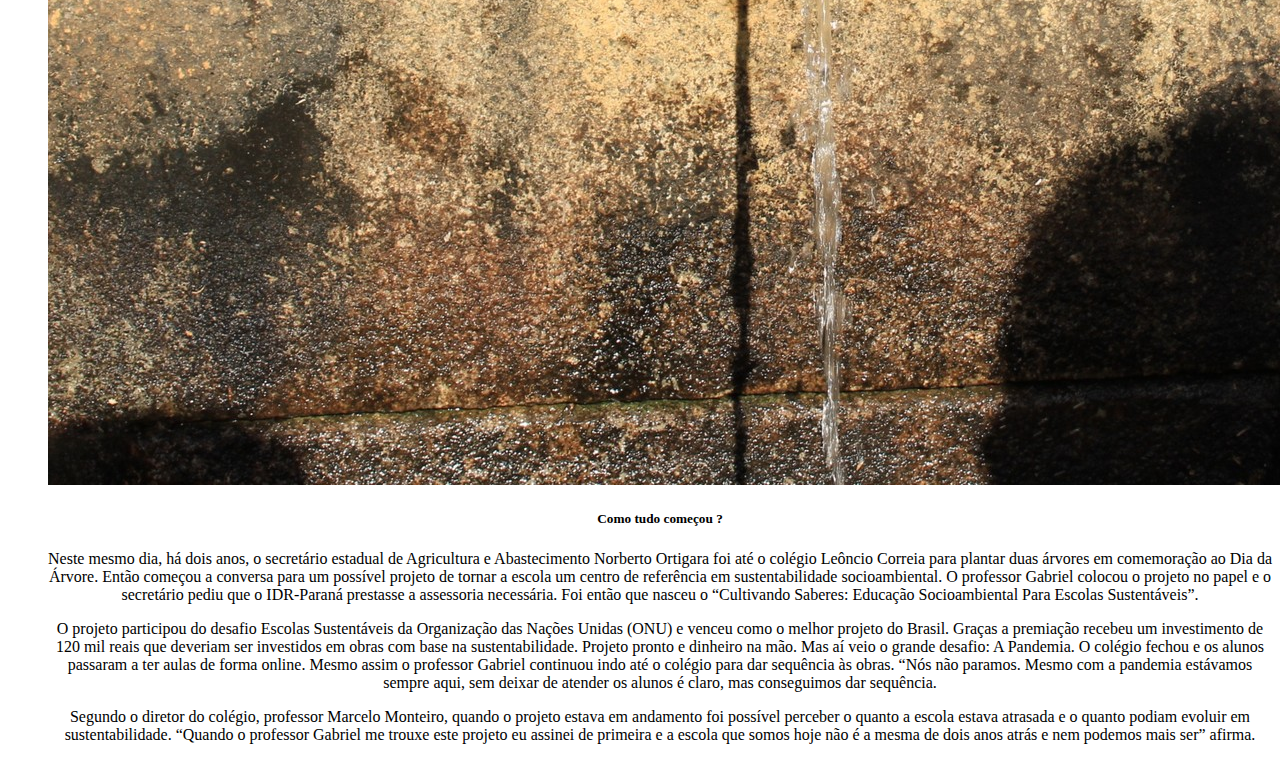
==== commit a1f1e3bc: "Update index.html" ====
--- a/index.html
+++ b/index.html
@@ -38,16 +38,11 @@
         </div>
     
         <ul>
-        <h4> Lugares onde os alunos do Projeto ja visitaram </h4>
+        <h4> Dois Lugares onde os alunos do Projeto ja visitaram </h4>
        
         <div> <li class="lista"> Centro de Educação Socioambiental Mananciais da Serra </li>  
             <img class="imagem2" src="centrodeeducacaosocioambiental.pnj.jpg" 
-       </div>
-
-       <div>
-        <li class="lista"> museu planeta agua </li>
-        <img class="imagem2" src="museuaguinha.jpg"
-       </div>
+                </div>
 
        <div>
         <li class="lista"> Reservatório do Carvalho </li>
@@ -66,9 +61,5 @@
         </p>
     </ul>
 
-        <footer>
-           <img class="imagem5" src="Cultivando Saberes projeto_files/"
-        </footer>
-    
     </body>
     </html>
--- a/style.css
+++ b/style.css
@@ -38,7 +38,7 @@
         margin-right: 10%;
         color: rgb(125, 242, 194);
         padding: 10%;
-        border-color: green;
+        border-color: sage;
         border-width: 30px;
         border-style: solid;
         border-radius: 20px 50px 15px 120px;
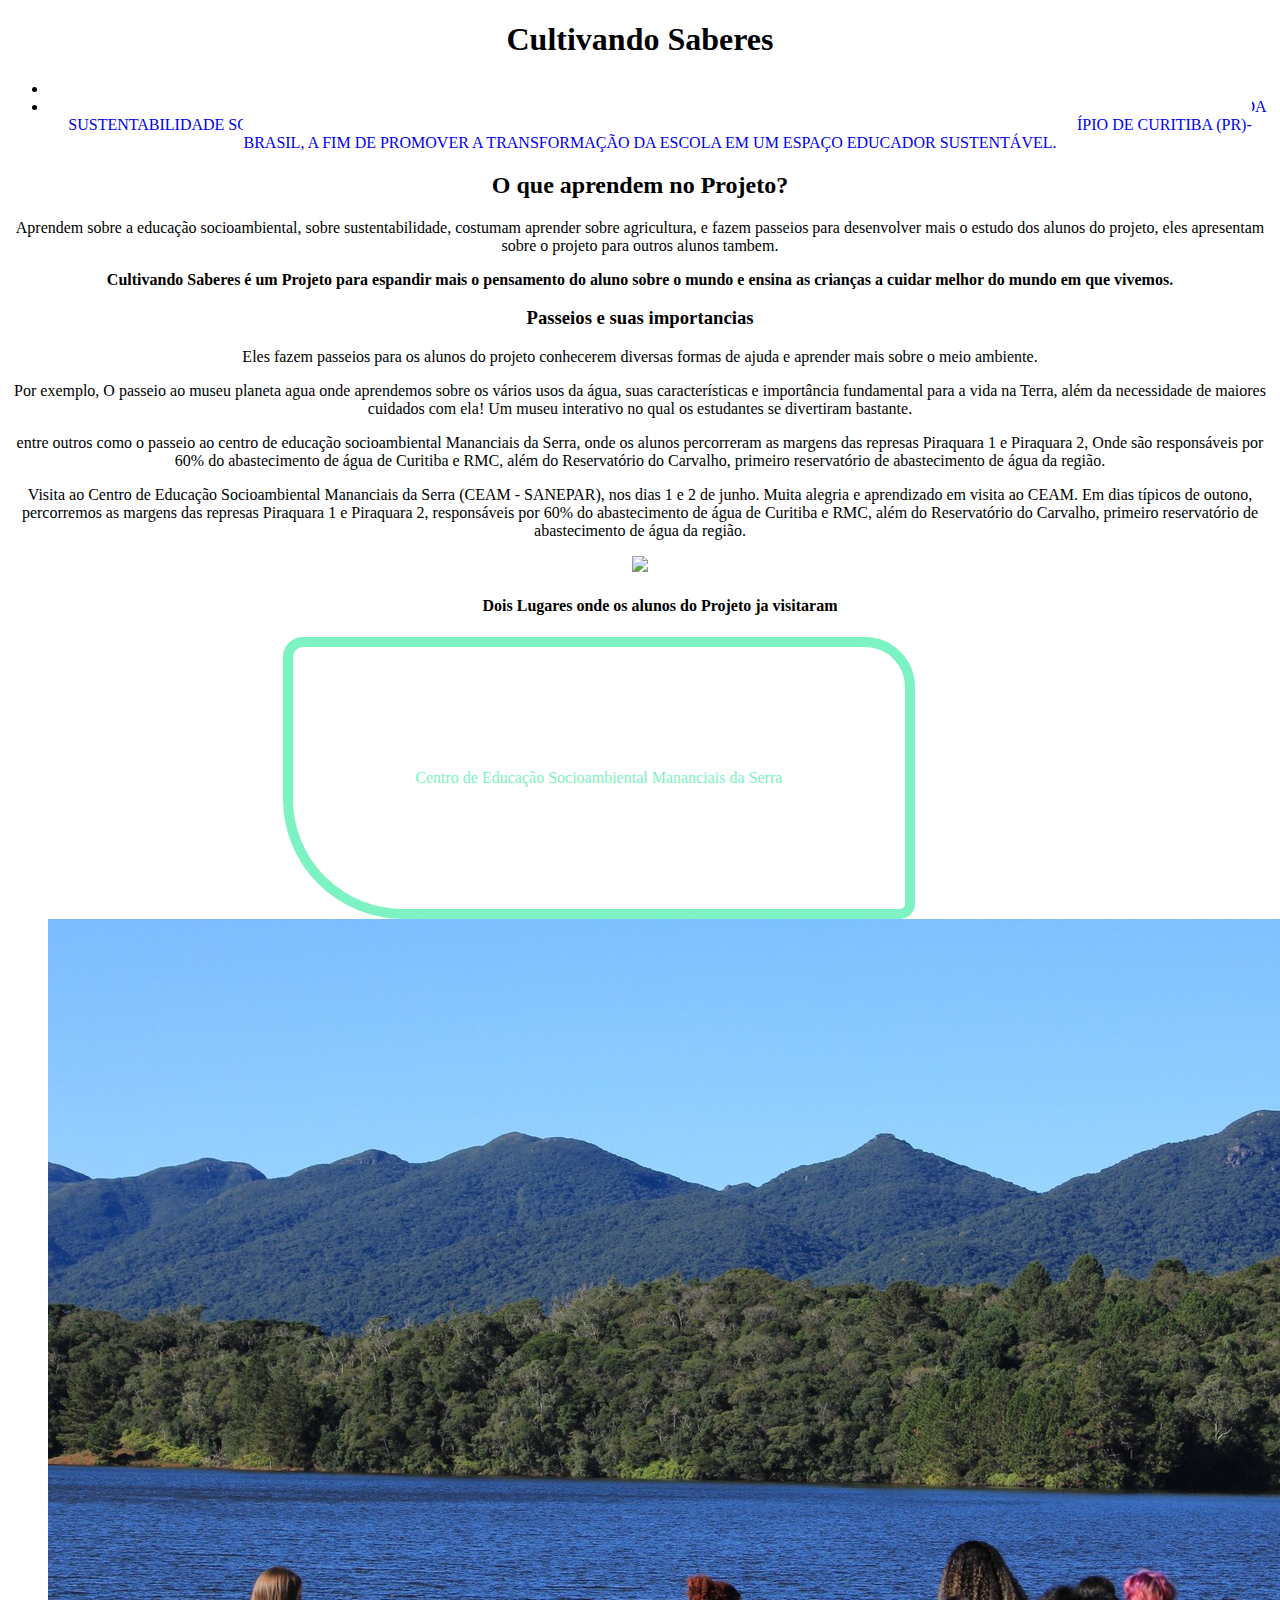
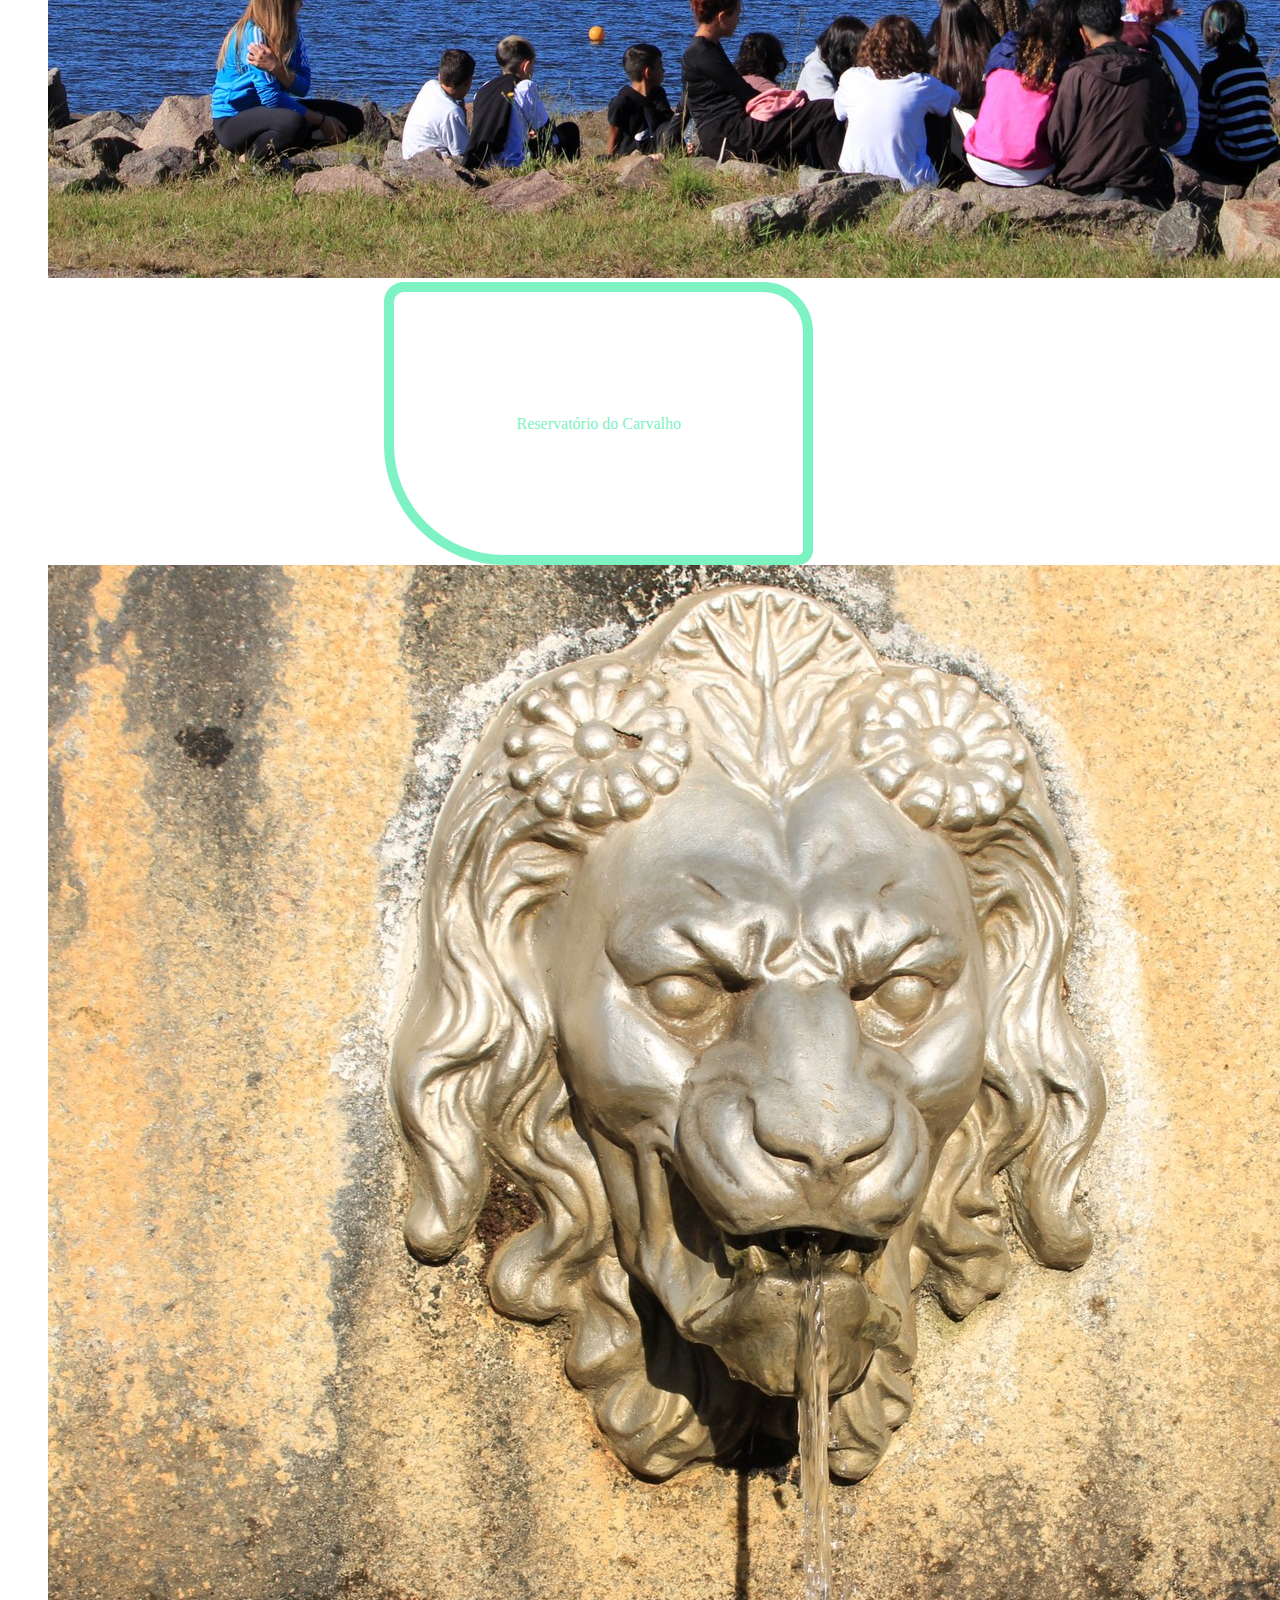
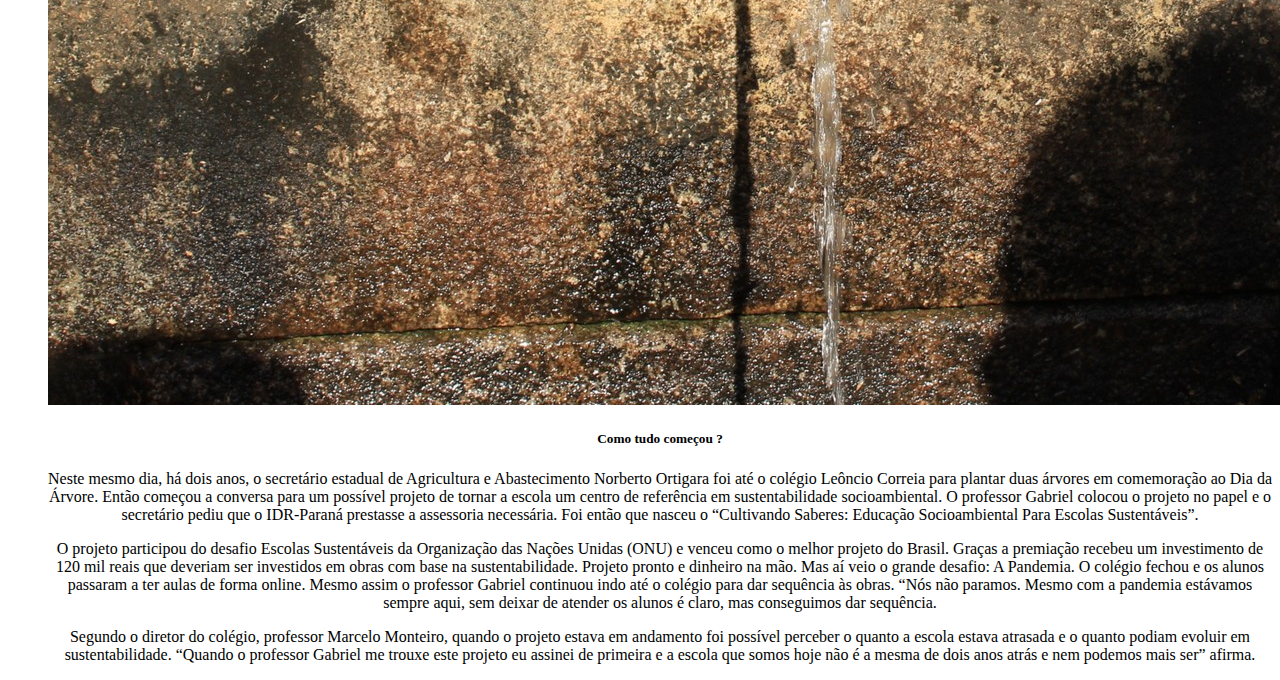
==== commit 7fc03944: "Update index.html" ====
--- a/index.html
+++ b/index.html
@@ -31,7 +31,7 @@
         <p> Eles fazem passeios para os alunos do projeto conhecerem diversas formas de ajuda e aprender mais sobre o meio ambiente.</p>
         <p> Por exemplo, O passeio ao museu planeta agua onde aprendemos sobre os vários usos da água, suas características e importância fundamental para a vida na Terra, além da necessidade de maiores cuidados com ela! Um museu interativo no qual os estudantes se divertiram bastante. </p>
        <P> entre outros como o passeio ao centro de educação socioambiental Mananciais da Serra, onde os alunos percorreram as margens das represas Piraquara 1 e Piraquara 2, Onde são responsáveis por 60% do abastecimento de água de Curitiba e RMC, além do Reservatório do Carvalho, primeiro reservatório de abastecimento de água da região.</P>
-    <div class="imagemcentralizada">
+   
             <p>Visita ao Centro de Educação Socioambiental Mananciais da Serra (CEAM - SANEPAR), nos dias 1 e 2 de junho.
                 Muita alegria e aprendizado em visita ao CEAM. Em dias típicos de outono, percorremos as margens das represas Piraquara 1 e Piraquara 2, responsáveis por 60% do abastecimento de água de Curitiba e RMC, além do Reservatório do Carvalho, primeiro reservatório de abastecimento de água da região.</p>
     <img class="imagem1" src="https://www.instagram.com/cultivandosaberes/?utm_source=ig_web_button_share_sheet&igshid=OGQ5ZDc2ODk2ZA==">
--- a/style.css
+++ b/style.css
@@ -29,7 +29,7 @@
 
 }
 .brilho {
-   color: deepgray;
+   color: green;
     font-style: italic
 }
 .lista {
@@ -39,7 +39,7 @@
         color: rgb(125, 242, 194);
         padding: 10%;
         border-color: sage;
-        border-width: 30px;
+        border-width: 10px;
         border-style: solid;
         border-radius: 20px 50px 15px 120px;
     }
@@ -51,8 +51,8 @@
     font-weight: 300;
     font-size: 100%;
     text-decoration: none ;
-    border-color: green;
-    border-width: 28px;
+    border-color: white;
+    border-width: 20px;
     border-style: solid; 
     backgound-color: gray;
 }
